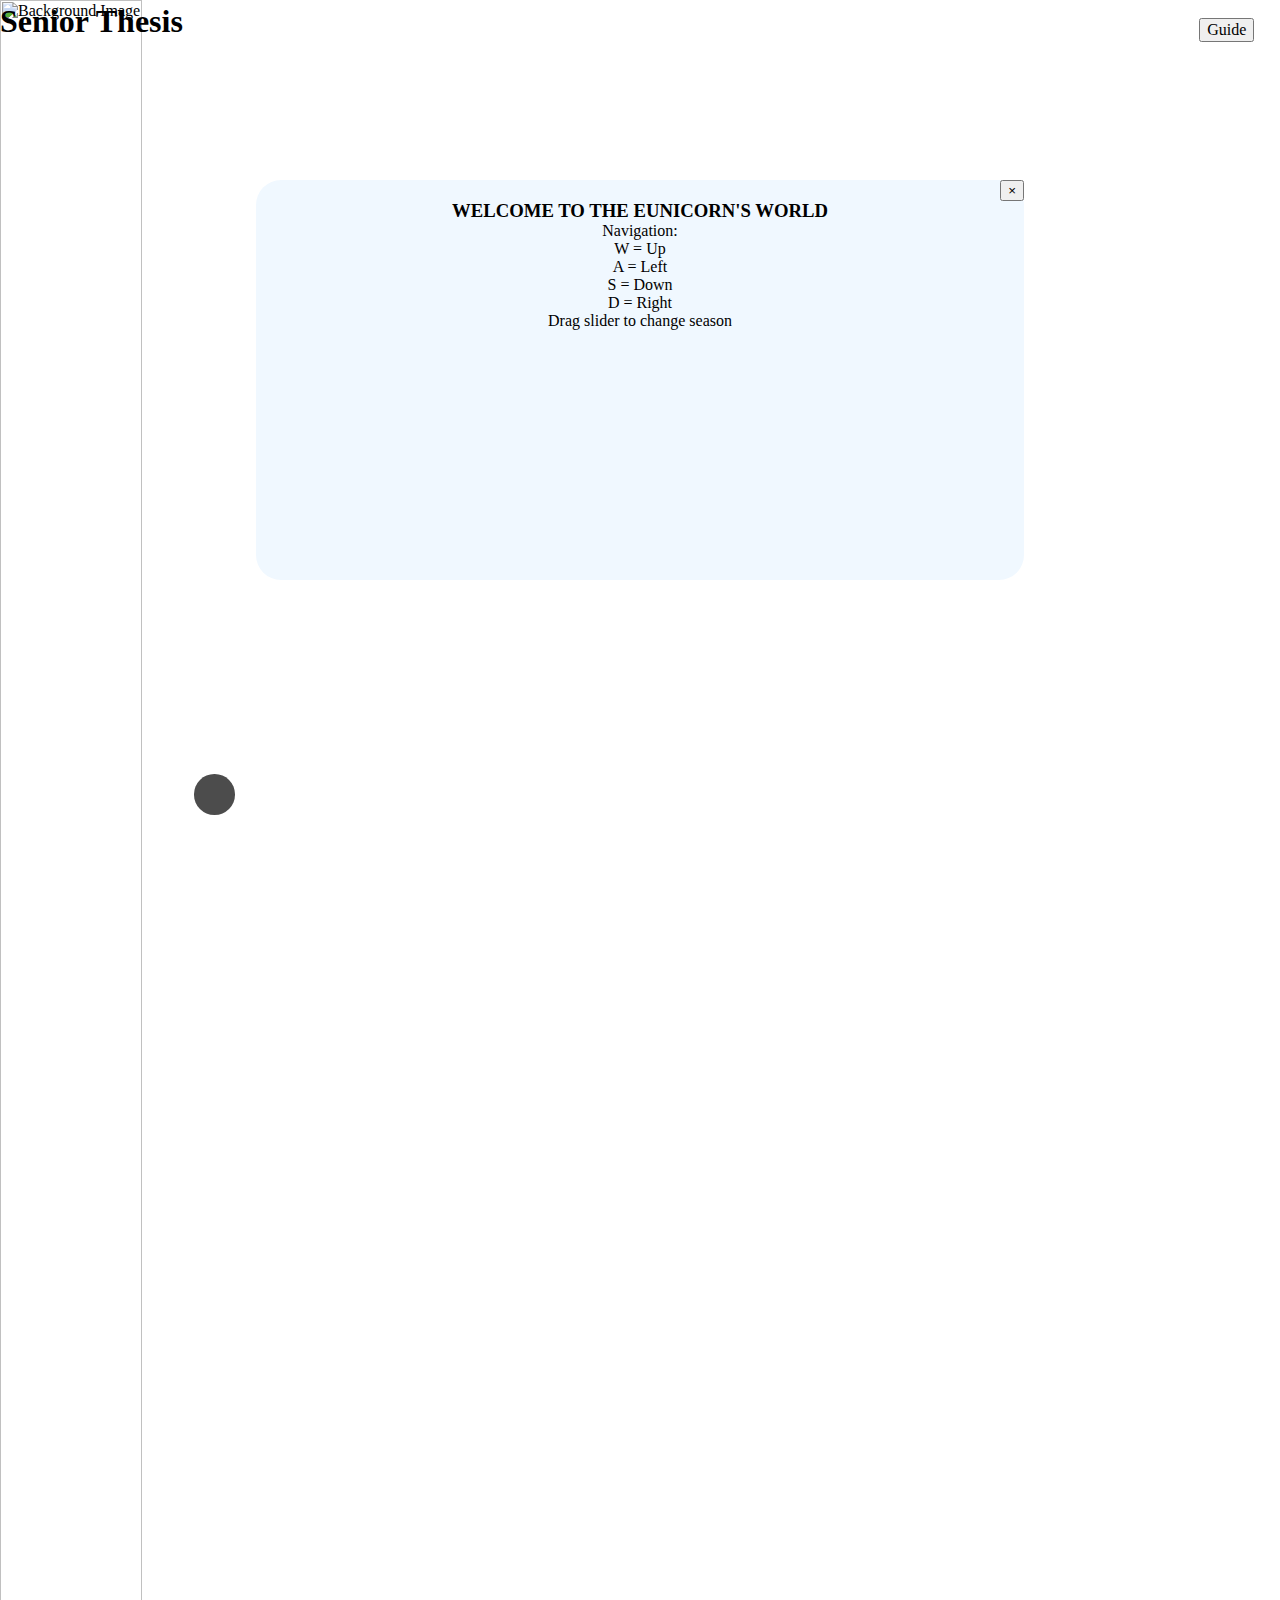
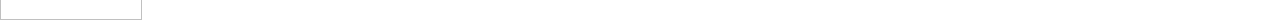
==== index.html @ c55995c2 "first commit" ====
<head>
    <link rel="stylesheet" type="text/css" href="style.css" />
    <script src="index.js"></script>
</head>

<body>
    <section id="BG">
        <div id="leaves_container"></div>
        <canvas id="leaves_canvas"></canvas>
        <canvas id="snow_canvas"></canvas>
        <img id="BG_img" src="images/Senior_Thesis_Map_Spring.png" alt="Background Image" />
    </section>
    <section id="fixed_stuff">
        <input id="slider" type="range" min="1" max="100" value="1">
        <input id="open_instructions" type="button" value="Guide" onclick="document.getElementById('instructions').style.display = 'block';">
        <div id="title">
            <h1>Senior Thesis</h1>
        </div>
        <div id="instructions">
            <button class="close-button" aria-label="Dismiss alert" type="button" onclick="this.parentNode.style.display = 'none';">
                <span aria-hidden="true">&times;</span>
            </button>
            <div> <!-- div to separate text from close-button -->
                <h3>WELCOME TO THE EUNICORN'S WORLD</h3>
                <p>Navigation:
                <br>W = Up
                <br>A = Left
                <br>S = Down
                <br>D = Right
                <br>Drag slider to change season</p>
            </div>
        </div>
    </section>
</body>
---- style.css ----
body {
    height: 100vh;
    width: 100vw;
    margin: 0;
    border: 0;
    padding: 0;
}

section {
    margin: 0;
    border: 0;
    padding: 0;
}

#BG {
    display: inline-block; /* necessary to make body the same dimensions as #BG_img. Use Inspect to check their dimensions. */
    height: 180vh;
    position: absolute; /* pushes BG_img into the background */
    /* background-image: url("images/Senior_Thesis_Map_Spring.png");
    background-position: top left;
    background-origin: border-box;
    background-attachment: scroll;
    background-size: 75%; */
}

#BG_img {
    height: 100%; /* % of its container, #BG */
}

#leaves_container, #leaves_canvas, #snow_canvas {
    display: none;
    position: absolute;
    height: 100%;
    width: 100%;
}

/* section #fixed_stuff {
    display: flex;
} */

#title {
    position: absolute; /* lets this div overlap with sections */
    line-height: 0em; /* line-height = leading */
}

#open_instructions {
    position: fixed;
    right: 2%; /* % of its container, #fixed_stuff */
    top: 2%;
    font-family: 'Times New Roman', Times, serif;
    font-size: 1em;
}

#instructions {
    position: fixed;
    display: block;
    /* aspect-ratio: 1/1; square */
    padding: 20px;
    border-radius: 25px;
    background-color:aliceblue;
    /* background-position: left top; */
    /* background-size: cover; */
    height: 40%; /* must be a set height to control the inner div's overflow */
    min-width: 40%;
    top: 20%;
    left: 20%;
    right: 20%;
    /* BORDERS https://www.w3schools.com/cssref/tryit.php?filename=trycss3_border-image-repeat */
}

#instructions div {
    height: 100%;
    overflow: auto; /* makes overflow generate a scroll bar */
}

.close-button {
    position: absolute; /*takes the button out of #instructions's padding*/
    float: right;
    top: 0;
    right: 0;
}

#instructions h3, #instructions p {
    text-align: center;
    margin: 0;
}

#slider {
    appearance: none; /* remove default appearance */
    position: fixed;
    bottom: 10%;
    left: 15%;
    width: 70%;
    height: 3%;
    border-radius: 5px;
    opacity: 0.7;
    outline: none;
    background-color: white;
}

#slider::-webkit-slider-thumb {
    appearance: none; /* default appearance overrides my settings for some reason */
    background-color: black;
    aspect-ratio: 1/1;
    height: 150%;
    border-radius: 50%;
    cursor: pointer;
}

/* slider knob for Firefox */
#slider::-moz-range-thumb {
    appearance: none; /* default appearance overrides my settings for some reason */
    background-color: black;
    aspect-ratio: 1/1; /* doesn't work in Firefox?? */
    height: 150%;
    border-radius: 50%;
    cursor: pointer;
}
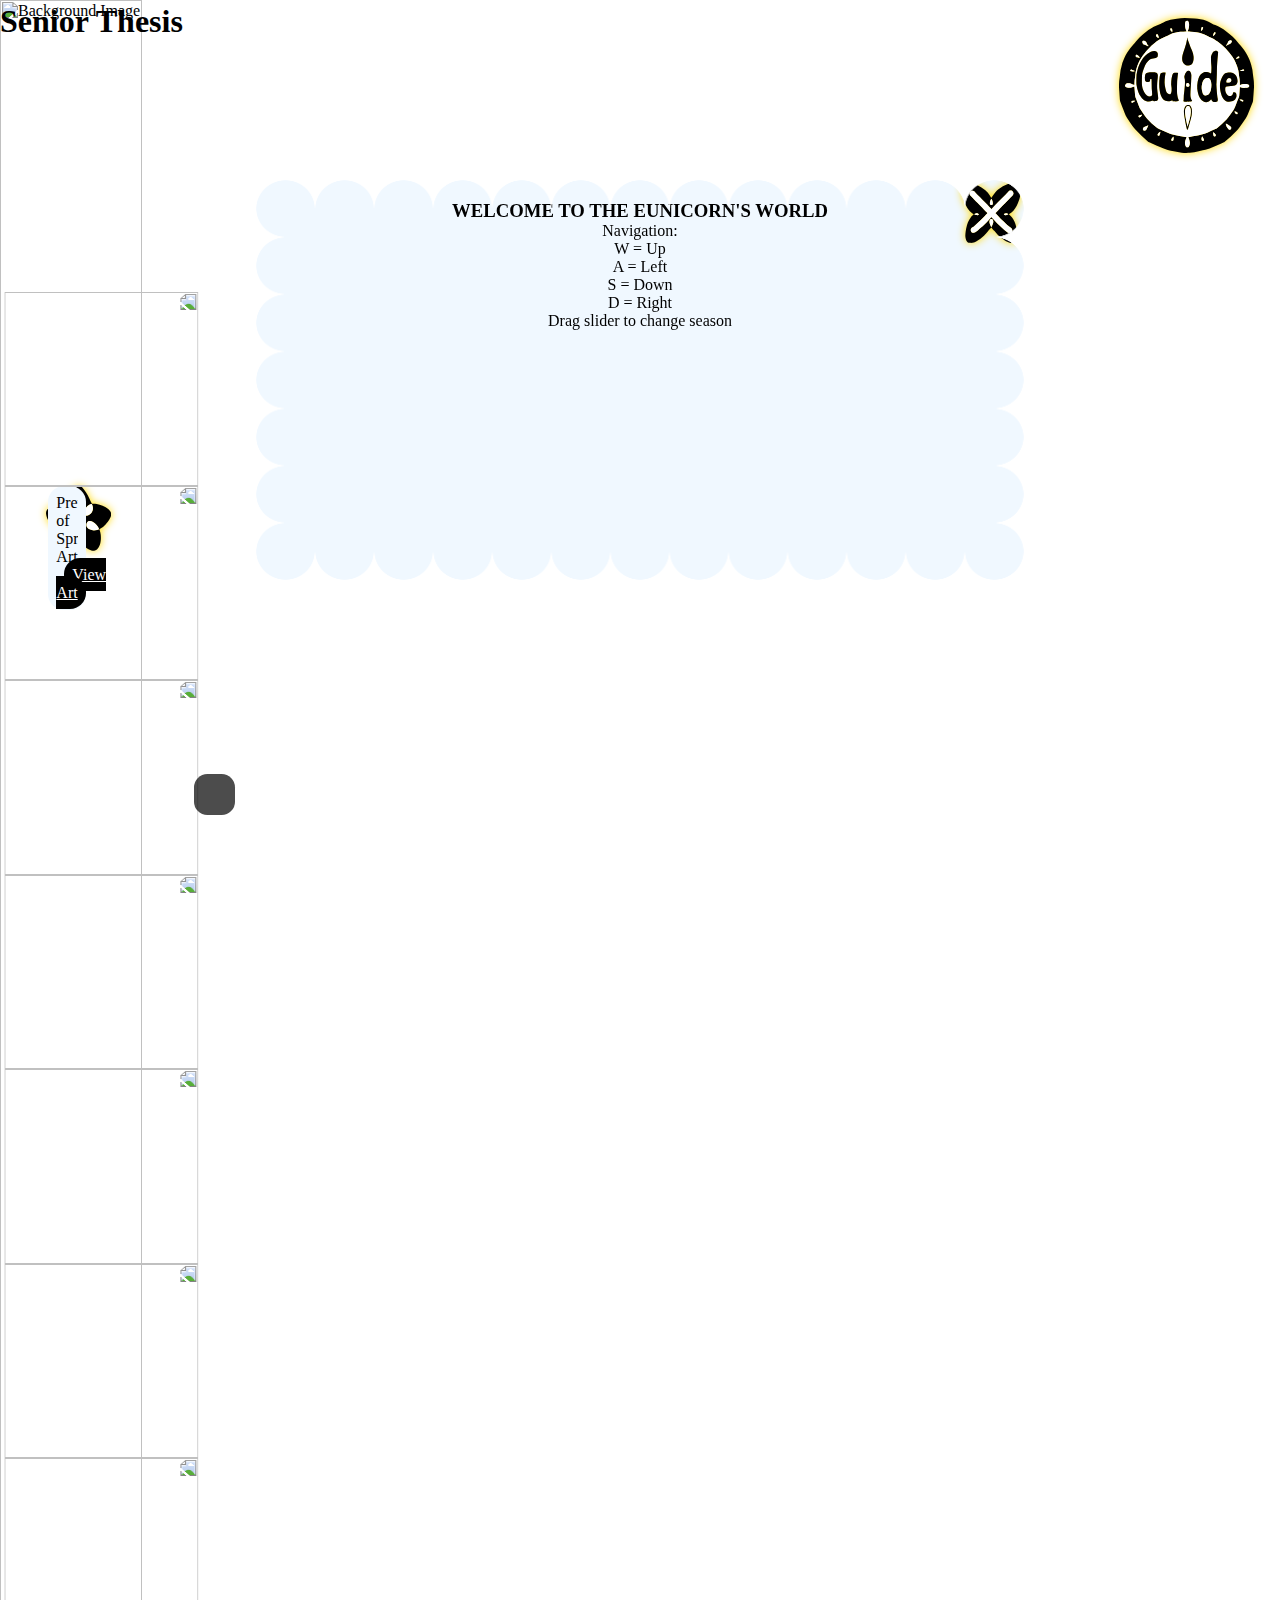
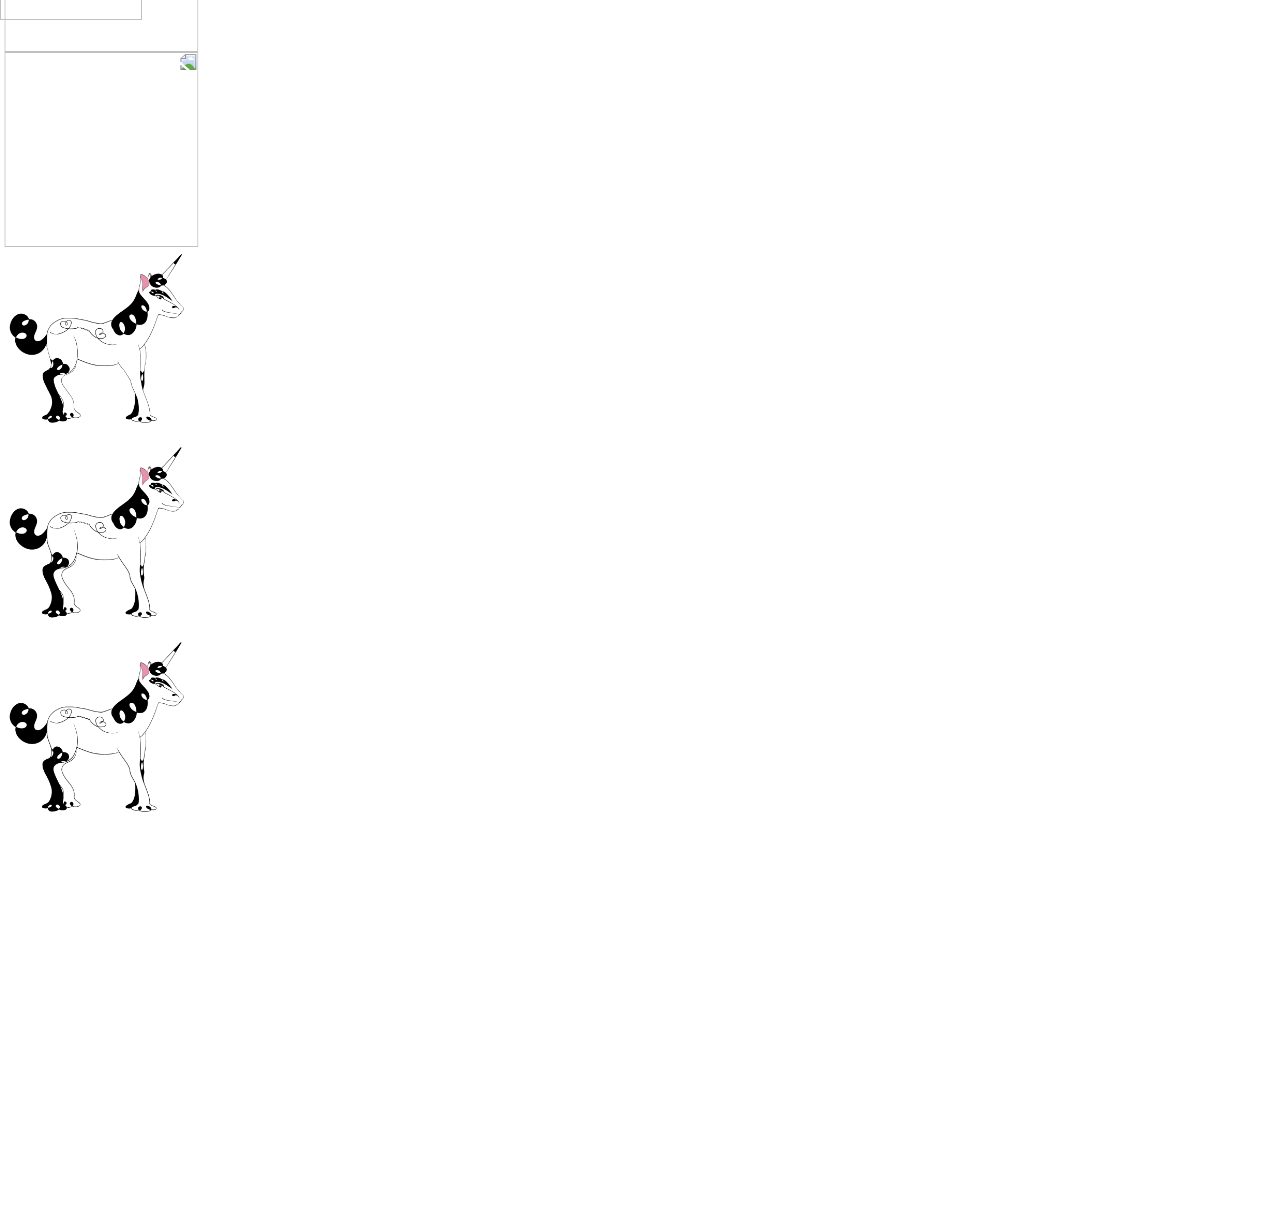
==== commit 878b22bf: "Aligned boxes and copied most of the old code over" ====
--- a/index.html
+++ b/index.html
@@ -5,20 +5,175 @@
 
 <body>
     <section id="BG">
-        <div id="leaves_container"></div>
-        <canvas id="leaves_canvas"></canvas>
+        <!-- <div id="leaves_container"></div> -->
+        <!-- <canvas id="leaves_canvas"></canvas> -->
         <canvas id="snow_canvas"></canvas>
         <img id="BG_img" src="images/Senior_Thesis_Map_Spring.png" alt="Background Image" />
+        <svg class="dot" id="art1" data-name="Layer 2" xmlns="http://www.w3.org/2000/svg" viewBox="0 0 1106.23 1100.17">
+            <defs>
+                <style>
+                .cls-1 {
+                    fill: #000;
+                }
+            
+                .cls-1, .cls-2 {
+                    stroke-width: 0px;
+                }
+            
+                .cls-2 {
+                    fill: #fff;
+                }
+                </style>
+            </defs>
+            <g id="Layer_1-2" data-name="Layer 1">
+                <g>
+                <path class="cls-1" d="M1105.87,471.43c-1-12.25-3.87-23.94-9.49-34.91-8.58-16.75-20.99-30.37-35.02-42.62-29.87-26.08-63.9-45.21-100.59-59.79-32.28-12.83-65.62-21.98-99.8-28.09-19.99-3.58-40.09-6.15-60.47-5.56-5.08.14-10.15.24-15.23.44-1.93.08-3.85.42-5.84.64-.81-1.59-1.49-2.86-2.11-4.16-15.71-32.7-31.41-65.41-47.12-98.12-14.64-30.45-30.69-60.12-49.66-88.12-23.02-33.95-48.04-66.38-74.34-97.84-.91-1.1-1.67-2.35-2.35-3.61-2.69-5-7.08-7.97-12.42-8.78-8.6-1.31-17.21-1.33-25.84.8-15.88,3.91-30.28,11.08-44.1,19.52-25.27,15.45-47.19,35.04-67.61,56.27-28.01,29.11-52.79,60.81-74.02,95.23-21.85,35.42-39.24,72.8-50.15,113.05-1.61,5.93-3.03,11.91-4.56,17.98-1.39,0-2.46.07-3.51-.01-8.11-.6-16.21-1.49-24.34-1.78-5.77-.21-11.57.32-17.36.61-8.49.42-17.02.58-25.47,1.46-26.89,2.81-53.34,8.07-79.45,15.1-29.61,7.97-59.1,16.26-87,29.36-23.89,11.22-45.69,25.24-63.48,45.05C6.33,413.82-1.73,437.49.31,464.57c1.21,16.13,4.32,31.95,8.59,47.56,12.33,45.13,33.98,85.07,66.35,119.01,21.95,23,47.07,42.03,74.41,58.11,12.65,7.44,25.7,14.2,39.15,21.59-.18.83-.3,1.71-.56,2.55-12,39.34-16.46,79.75-16.9,120.7-.04,4.53.27,9.06.44,13.59.31,8.7.23,17.42,1.03,26.07,1.76,18.92,3.73,37.82,6.02,56.68,2.8,23.03,6.64,45.9,12.28,68.42,5.55,22.15,13.23,43.43,27.36,61.76,12.62,16.35,28.85,26.97,49.73,29.11,15.12,1.55,29.57-1.87,43.58-7.37,16.81-6.6,32.39-15.54,47.34-25.56,41.65-27.89,78.94-60.98,113.62-97.01,20.76-21.57,40.09-44.45,57.62-68.8.89-1.24,1.99-2.34,3.04-3.56.53.6.83.84,1,1.15.7,1.26,1.37,2.55,2.04,3.84,20.64,39.38,47.08,74.47,78.89,105.44,29.16,28.4,61.64,52.36,97.75,71.28,18.18,9.52,36.73,18.24,56.46,24.1,15.66,4.65,31.46,8.17,48.09,6.53,18.17-1.79,34.01-8.47,47.52-20.65,16.87-15.19,28.99-33.85,38.49-54.22,18.14-38.87,25.72-80.25,28.18-122.73.59-10.11.12-20.29.23-30.43.18-15.79-1.25-31.46-3.14-47.12-3.22-26.57-9.1-52.49-18.42-77.61-1.49-4.01-2.96-8.04-4.5-12.21,4.65-2.51,9.01-4.73,13.24-7.16,34.74-20,64.9-45.73,92.57-74.49,13.71-14.25,26.6-29.26,38.46-45.11,16.68-22.28,31.98-45.4,42.96-71.09,8.91-20.88,14.51-42.48,12.64-65.51ZM423.6,669.36c-7.67,13.77-18.68,24.42-31.42,33.41-22.38,15.8-47.34,24.93-74.42,28.58-11.16,1.5-22.37,2.38-33.6,1.7-14.64-.89-29.1-3.23-43.32-6.97-15.3-4.01-30.12-9.34-44.64-15.55-1.15-.49-2.25-1.1-4.21-2.07,3.7-9.38,6.97-18.43,10.81-27.22,7.07-16.17,15.61-31.5,26.47-45.5,16.55-21.34,37.51-36.62,62.57-46.48,14.6-5.75,29.62-9.82,45.27-11.01,27.07-2.07,51.95,3.43,72.77,22.15,6.13,5.51,11.32,11.78,15.12,19.08,8.74,16.85,7.74,33.49-1.4,49.88ZM471.77,438.69c-.18,13.82-2.78,27.28-8.49,40.11-10.49,23.56-31.64,32.51-54.63,28.25-21.13-3.91-38.34-14.98-52.76-30.51-17.7-19.07-27.24-42.14-31.96-67.4-3.98-21.33-4.68-42.83-2.26-64.38,1.21-10.78,2.89-21.51,4.41-32.25.23-1.57.75-3.11,1.23-5.07,23.43,2.91,45.62,7.89,66.8,16.85,18.27,7.74,34.64,18.28,48.02,33.05,8.71,9.61,15.45,20.54,20.4,32.56,6.43,15.63,9.46,31.99,9.24,48.79ZM579.75,798.77c-11.12,28.77-26.63,55.16-44.08,80.47-.4.58-.97,1.04-2.47,2.63-5.09-12.5-10.2-24.12-14.57-36.01-11.46-31.17-18.07-63.42-19.71-96.6-.66-13.37-.95-26.83-.3-40.19.75-15.45,3.84-30.58,11.05-44.53,5.26-10.19,12.35-18.84,22.25-24.79,13.43-8.06,26.15-7.68,37.38,4.24,2.84,3.01,5.32,6.42,7.54,9.91,6.39,10.09,9.98,21.32,12.72,32.83,3.22,13.46,4.61,27.19,4.43,40.97-.33,24.53-5.4,48.21-14.24,71.07ZM650.71,474.56c-5.47-15.16-4.98-30.58-1.32-46,5.35-22.6,15.78-42.82,29.8-61.15,15.48-20.25,34.03-37.12,56.75-49.08,13.1-6.89,26.99-11.28,42.19-13.49,7.68,17.38,13.87,34.77,16.49,53.22,1.16,8.22,2.28,16.58,2.07,24.85-.72,28.2-9.73,53.6-27.38,75.77-13.47,16.91-29.98,29.91-49.93,38.35-9.07,3.83-18.51,6.13-28.47,6.07-18.58-.11-33.7-10.56-40.2-28.54ZM898.63,734.85c-20.39,9.37-41.57,15.96-64.02,18.02-33.03,3.02-64.59-2.52-94.58-16.61-13.4-6.29-25.52-14.58-35.26-25.92-10.82-12.59-17.23-27.02-18.4-43.78-1.27-18.04,2.89-34.63,13.29-49.3,11.61-16.37,27.94-23.65,47.92-22.51,15.56.89,29.62,6.74,43.1,13.98,27.83,14.93,51.49,34.93,71.82,59.08,15.79,18.76,28.05,39.59,38.3,61.72.44.96.67,2.02,1.06,3.24-1.15.75-2.12,1.57-3.23,2.08Z"/>
+                <path class="cls-2" d="M191.99,708.46c3.7-9.38,6.97-18.43,10.81-27.22,7.06-16.17,15.61-31.49,26.47-45.5,16.55-21.34,37.51-36.62,62.57-46.48,14.6-5.75,29.62-9.82,45.26-11.01,27.07-2.07,51.95,3.43,72.77,22.15,6.13,5.51,11.33,11.78,15.12,19.09,8.74,16.84,7.75,33.48-1.39,49.88-7.68,13.77-18.69,24.42-31.42,33.41-22.39,15.8-47.35,24.93-74.42,28.58-11.16,1.5-22.37,2.39-33.6,1.7-14.64-.89-29.1-3.23-43.33-6.97-15.29-4.02-30.12-9.34-44.64-15.55-1.15-.49-2.25-1.1-4.21-2.07Z"/>
+                <path class="cls-2" d="M901.86,732.77c-1.15.75-2.12,1.57-3.23,2.08-20.39,9.37-41.57,15.96-64.02,18.01-33.03,3.02-64.59-2.52-94.58-16.6-13.4-6.3-25.52-14.58-35.26-25.92-10.82-12.59-17.24-27.03-18.41-43.79-1.26-18.04,2.9-34.62,13.3-49.3,11.6-16.37,27.94-23.65,47.92-22.5,15.55.89,29.61,6.73,43.1,13.97,27.83,14.93,51.49,34.93,71.82,59.08,15.79,18.75,28.05,39.59,38.3,61.72.44.96.67,2.01,1.06,3.23Z"/>
+                <path class="cls-2" d="M327.31,307.43c23.43,2.91,45.62,7.89,66.8,16.86,18.27,7.73,34.64,18.27,48.02,33.05,8.71,9.61,15.45,20.54,20.4,32.56,6.43,15.63,9.46,31.99,9.25,48.78-.18,13.82-2.78,27.28-8.49,40.11-10.49,23.56-31.63,32.51-54.63,28.26-21.13-3.91-38.34-14.98-52.76-30.51-17.7-19.07-27.25-42.14-31.96-67.4-3.98-21.33-4.68-42.83-2.26-64.39,1.21-10.78,2.89-21.5,4.41-32.24.22-1.58.74-3.11,1.23-5.08Z"/>
+                <path class="cls-2" d="M778.13,304.84c7.67,17.38,13.87,34.77,16.48,53.22,1.17,8.23,2.29,16.59,2.07,24.85-.72,28.2-9.73,53.6-27.38,75.77-13.47,16.91-29.98,29.91-49.93,38.35-9.07,3.84-18.51,6.14-28.47,6.08-18.57-.11-33.7-10.57-40.19-28.55-5.47-15.16-4.98-30.57-1.33-46,5.35-22.6,15.79-42.82,29.8-61.15,15.48-20.25,34.03-37.12,56.75-49.08,13.1-6.89,27-11.28,42.19-13.49Z"/>
+                <path class="cls-2" d="M533.2,881.87c-5.08-12.5-10.2-24.12-14.57-36.01-11.46-31.18-18.07-63.43-19.71-96.6-.66-13.38-.95-26.83-.3-40.2.75-15.45,3.84-30.57,11.05-44.53,5.26-10.18,12.35-18.83,22.26-24.78,13.43-8.06,26.14-7.69,37.38,4.24,2.83,3.01,5.32,6.42,7.54,9.92,6.39,10.08,9.98,21.32,12.72,32.82,3.21,13.46,4.61,27.19,4.42,40.98-.33,24.53-5.4,48.21-14.23,71.06-11.12,28.77-26.63,55.16-44.09,80.47-.4.58-.97,1.04-2.47,2.63Z"/>
+                </g>
+            </g>
+        </svg>
+        <div class="preview" id="art1Preview">
+            <div>
+                Preview of Spring Art1
+            </div>
+            <a href="art_pages/spring_art1.html" id="art1Link" class="artlink">View Art</a>
+        </div>
+        <div id="unicorn">
+            <!-- ordered list, array. 0-15 are running, 16-17 are standing, etc. -->
+            <!-- moving -->
+            <img src="https://jumpingfishes.com/dancingpurpleunicorns/charging01.png" />
+            <img src="https://jumpingfishes.com/dancingpurpleunicorns/charging02.png" />
+            <img src="https://jumpingfishes.com/dancingpurpleunicorns/charging03.png" />
+            <img src="https://jumpingfishes.com/dancingpurpleunicorns/charging04.png" />
+            <img src="https://jumpingfishes.com/dancingpurpleunicorns/charging05.png" />
+            <img src="https://jumpingfishes.com/dancingpurpleunicorns/charging06.png" />
+            <img src="https://jumpingfishes.com/dancingpurpleunicorns/charging07.png" />
+            <img src="https://jumpingfishes.com/dancingpurpleunicorns/charging08.png" />
+            <img src="https://jumpingfishes.com/dancingpurpleunicorns/charging09.png" />
+            <img src="https://jumpingfishes.com/dancingpurpleunicorns/charging10.png" />
+            <img src="https://jumpingfishes.com/dancingpurpleunicorns/charging11.png" />
+            <img src="https://jumpingfishes.com/dancingpurpleunicorns/charging12.png" />
+            <img src="https://jumpingfishes.com/dancingpurpleunicorns/charging13.png" />
+            <img src="https://jumpingfishes.com/dancingpurpleunicorns/charging14.png" />
+            <img src="https://jumpingfishes.com/dancingpurpleunicorns/charging15.png" />
+            <!-- standing -->
+            <img src="images/unicorn/Unicorn_Standing-1.png" />
+            <img src="images/unicorn/Unicorn_Standing-2.png" />
+            <img src="images/unicorn/Unicorn_Standing-3.png" />
+            <img src="images/unicorn/Unicorn_Standing-4.png" />
+            <img src="images/unicorn/Unicorn_Standing-4.png" />
+            <img src="images/unicorn/Unicorn_Standing-4.png" />
+            <img src="images/unicorn/Unicorn_Standing-3.png" />
+            <img src="images/unicorn/Unicorn_Standing-2.png" />
+            <img src="images/unicorn/Unicorn_Standing-1.png" />
+            <img src="images/unicorn/Unicorn_Standing-1.png" />
+            <!-- swimming -->
+            <!-- <img src="images/unicorn/Unicorn_Swimming-1.png" />
+            <img src="images/unicorn/Unicorn_Swimming-2.png" />
+            <img src="images/unicorn/Unicorn_Swimming-3.png" />
+            <img src="images/unicorn/Unicorn_Swimming-4.png" />
+            <img src="images/unicorn/Unicorn_Swimming-5.png" />
+            <img src="images/unicorn/Unicorn_Swimming-6.png" />
+            <img src="images/unicorn/Unicorn_Swimming-7.png" />
+            <img src="images/unicorn/Unicorn_Swimming-8.png" />
+            <img src="images/unicorn/Unicorn_Swimming-9.png" /> -->
+        </div>
     </section>
     <section id="fixed_stuff">
         <input id="slider" type="range" min="1" max="100" value="1">
-        <input id="open_instructions" type="button" value="Guide" onclick="document.getElementById('instructions').style.display = 'block';">
+        <button id="open_instructions" aria-label="Guide Button" type="button" onclick="document.getElementById('instructions').style.display = 'block';">
+            <svg id="Guide_Button" data-name="Layer 2" xmlns="http://www.w3.org/2000/svg" viewBox="0 0 908.38 908.26">
+                <defs>
+                  <style>
+                    .cls-1 {
+                      fill: #000;
+                    }
+              
+                    .cls-1, .cls-2 {
+                      stroke-width: 0px;
+                    }
+              
+                    .cls-2 {
+                      fill: #fff;
+                    }
+                  </style>
+                </defs>
+                <g id="Layer_1-2" data-name="Layer 1">
+                  <g>
+                    <path class="cls-1" d="M907.87,440.56c.24-10.96-1.37-21.71-2.85-32.5-1.76-12.76-3.47-25.53-5.06-38.31-.83-6.66-1-13.41-2.15-20.01-1.2-6.94-3.21-13.74-4.86-20.61-.76-3.17-1.49-6.35-2.26-9.52-6.06-24.89-16.64-47.98-28.25-70.62-12-23.39-27.95-44.12-44.72-64.23-3.95-4.74-8.47-9.03-12.18-13.94-12.08-16.01-25.88-30.45-40.42-44.14-14.4-13.56-29.2-26.66-45.35-38.24-22.64-16.25-45.91-31.18-72.21-40.96-8.12-3.03-16.05-6.78-23.65-10.97-23.84-13.14-48.52-23.79-75.7-27.76-12.93-1.89-25.78-4.72-38.78-5.66-22.61-1.65-45.31-2.16-66.73-3.09-18.69,1.46-36.11,2.36-53.41,4.33-14.22,1.62-28.43,3.91-42.41,6.98-22.33,4.9-42.89,14.5-62.7,25.77-3.3,1.88-6.76,3.49-10.24,5-13.31,5.78-27.14,10.56-39.9,17.37-25.19,13.46-48.52,29.84-70.12,48.61-17.7,15.38-34.79,31.38-49.99,49.29-5.28,6.22-10.32,12.66-15.78,18.72-15.84,17.58-30,36.4-42.77,56.32-7.97,12.44-13.88,25.9-20.27,39.14-9.6,19.9-16.1,40.81-20.49,62.41-.55,2.67-.65,5.52-1.69,7.98-2.31,5.48-2.71,11.21-3.35,16.99-1.52,13.89-3.3,27.75-5.04,41.61-1.15,9.17-2.93,18.31-3.52,27.52-.82,12.67-1.15,25.41-.97,38.1.14,9.96,1.42,19.9,2.1,29.85,1.19,17.58,2.21,35.16,3.52,52.72.35,4.66.91,9.48,2.43,13.85,3.71,10.61,8.03,21.01,12.14,31.48,5.71,14.52,11.91,28.86,17.04,43.58,4.39,12.62,10.06,24.61,17.19,35.72,11.57,18.02,23.89,35.57,36.28,53.04,5.98,8.42,12.43,16.6,19.39,24.22,25.5,27.94,52.8,54.03,82.16,77.92,4.48,3.64,8.59,7.85,14.78,8.66,1.2.16,2.31,1.01,3.45,1.57,29.49,14.47,59.59,27.58,90.07,39.77,8.91,3.57,18.07,6.91,27.42,8.83,13.51,2.77,26.93,5.81,40.38,8.83,17.5,3.92,35.27,6.69,52.98,9.63,18.2,3.03,36.55,2.96,54.87,1.34,20.28-1.79,40.12-6.37,60.07-10.22,9.25-1.79,18.34-4.38,27.54-6.42,5.83-1.3,11.86-1.84,17.59-3.46,19.23-5.42,37.86-12.48,56.03-20.84,15.65-7.2,31.55-13.88,47.35-20.76,6.96-3.03,13.97-5.95,20.92-9.03,1.29-.57,2.4-1.61,3.53-2.51,28.62-22.76,55.34-47.61,80.59-74.03,7.51-7.87,14.8-16.07,21.19-24.85,14.43-19.8,28.54-39.86,42.12-60.25,5.5-8.25,9.81-17.41,13.75-26.55,5.81-13.47,10.79-27.31,16.16-40.98,4.52-11.48,9.13-22.92,13.63-34.41,2.3-5.89,4.95-11.67,5.36-18.18.77-12.14,1.76-24.26,2.66-36.39.57-7.79,1.16-15.57,1.69-23.36.69-10.13,1.61-20.25,1.91-30.39.23-7.98-.65-15.98-.47-23.96ZM817.17,352.11c5.44-1.98,10.88-4,16.43-5.59,2.53-.73,5.43-1.01,7.47,1.67,1.65,2.16,1.76,4.02-.35,5.69-1.66,1.31-3.68,2.39-5.71,2.96-4.61,1.3-13.86.07-19.78-2.46.82-.99,1.24-2.01,1.94-2.27ZM801.3,259.07c1.39-.68,3.64-.35,5.23.24,3.81,1.41,4.52,4.78,1.7,7.73-1.21,1.26-2.83,2.37-4.47,2.93-4.61,1.6-9.32,2.92-14.01,4.24-.8.22-1.73-.07-3.72-.19,4.94-5.96,8.81-11.79,15.27-14.95ZM720.36,184.6c5.72-6.23,9.42-13.66,12.91-21.26,1.27-2.78,2.62-5.63,4.47-8.03,3.12-4.06,7.48-6.3,12.67-6.3,6.95-.01,11.04,6.8,7.82,12.87-3.05,5.75-7.31,10.16-13.33,13.02-7.84,3.72-15.45,7.9-23.18,11.86-.43.22-1,.18-2.49.41.58-1.35.7-2.1,1.13-2.57ZM640.49,97.54c1.95-1.8,3.93-2.32,6.38-.87,2.46,1.47,2.69,3.27,2.08,5.96-1.48,6.64-6.19,10.91-10.66,15.37-1.57,1.57-3.51,2.77-5.59,4.37-.8-5.77,4.5-21.79,7.79-24.83ZM555,64.98c.58-1.69,2.29-3.24,3.86-4.29,2.95-1.96,6.22-.32,6.85,3.18.15.88.26,1.84.06,2.69-1.86,8.14-6.54,14.49-12.25,20.45-.69-.84-1.1-1.11-1.11-1.39-.24-7.02.3-13.99,2.59-20.64ZM346.82,70.99c1.67-2,4.74-2.25,6.83-.57,1.23.99,2.31,2.31,3.08,3.69,2.65,4.77,3.11,13.46,1,19.85-1.43-.83-2.95-1.39-4.03-2.41-4.14-3.9-6.89-8.7-8.62-14.14-.83-2.62.23-4.62,1.74-6.42ZM255.59,109.42c2.49-.07,4.79.75,6.01,2.95,3.85,7,5.83,14.47,5.39,22.65-8.3-2.48-16.38-9.54-17.88-15.41-1.36-5.33,1.61-10.04,6.48-10.19ZM164.71,153.3c7.44-.7,13.15,2.45,17.37,8.13,2.56,3.45,4.49,7.42,6.29,11.35,2.41,5.26,4.19,10.83,9.24,14.38.33.23.31.95.57,1.82-1.18.12-2.34.61-3.14.26-8.63-3.72-18.1-5.36-26.15-10.5-1.53-.98-3.14-1.85-4.58-2.93-4.65-3.48-6.96-8.18-7.15-13.99-.18-5.2,2.42-8.03,7.55-8.52ZM113.43,249.92c2.13-2.4,6.08-3.12,9.51-1.44,1.76.86,3.44,2.03,4.9,3.34,4.98,4.47,9.24,9.55,12.32,16.03-8.17-1.46-16.57-1.73-23.91-5.98-4.55-2.64-5.8-8.57-2.82-11.95ZM79.23,347.89c2.1-.75,4.88-1.12,6.86-.36,5.9,2.23,11.57,5.09,17.29,7.78.54.25.81,1.06,1.83,2.47-7.68,1.35-14.5,1.88-21.32,1.12-2.14-.24-4.38-1.68-6.09-3.14-3.25-2.8-2.62-6.44,1.43-7.87ZM93.33,569.29c-1.42.88-3.81.3-5.74.19-4.35-.26-6.42-7.31-2.48-10.1,2.09-1.48,4.85-2.66,7.35-2.75,5.19-.21,10.41.4,15.62.67.19.48.38.95.56,1.43-5.08,3.56-10.04,7.32-15.31,10.56ZM153.92,654.39c-2.56,3.28-5.03,6.65-7.87,9.67-1.66,1.78-3.77,3.43-6,4.33-3.3,1.33-6.79-.75-8.22-4.25-1.67-4.04-1.04-5.85,2.77-8.03,5.37-3.06,12.98-4.82,20.63-4.52-.59,1.28-.81,2.15-1.31,2.8ZM186.21,746.96c-1.53,3-3.77,5.76-6.14,8.18-3.51,3.57-8.11,3.94-12.64,2.5-6.78-2.16-8.99-12.2-3.96-18.25,1.81-2.16,4.14-4.22,6.66-5.4,8-3.75,16.2-7.08,24.34-10.52.59-.25,1.37-.03,2.88-.03-3.87,8.26-7.29,16-11.14,23.52ZM276.76,775.88c-1.17,4.49-2.62,9.01-4.73,13.13-2.09,4.07-5.79,4.47-9.68,2.12-2.18-1.31-2.85-3.2-2.51-5.49.23-1.59.64-3.22,1.32-4.66,3.39-7.08,9.3-11.51,16.13-15.77,1.31,4.14.29,7.5-.53,10.67ZM366.17,820.42c-.78,2.7-2.15,5.11-4.91,6.15-5.79,2.2-9.77-.65-9.29-6.87.21-2.61.87-5.54,2.31-7.64,2.84-4.15,6.34-7.86,9.66-11.67.49-.56,1.47-.7,2.71-1.24.94,7.45,1.51,14.38-.48,21.27ZM567.49,826.91c-3.23,1.22-6.74.59-8.91-2.11-1.31-1.63-2.39-3.68-2.87-5.71-1.84-7.75.28-14.89,3.51-21.78.53-.06,1.05-.12,1.58-.19,3.28,5.99,6.64,11.94,9.75,18.01.7,1.36.69,3.17.72,4.78.1,4.24-.86,5.9-3.78,7ZM647.6,796.28c-5.26,2.21-10.37.05-12-5.63-1.19-4.12-1.67-8.47-2.15-12.76-.32-2.76-.06-5.58-.06-8.38.44-.2.89-.41,1.33-.61,4.23,3.89,8.49,7.74,12.66,11.7,1.03.98,1.83,2.25,2.55,3.49,2.91,5.06,1.85,10.43-2.33,12.19ZM747.68,751.83c-1.18.84-3.68.84-5.07.19-2.55-1.21-5.06-2.89-7.03-4.92-9.07-9.34-14.3-20.75-17.16-33.32-.16-.68-.02-1.43-.02-2.89,1.48.14,2.66-.07,3.49.38,10.02,5.39,20.42,10.22,28.48,18.6,1.12,1.16,2.12,2.48,2.95,3.86,4.94,8.22,1.29,13.15-5.64,18.1ZM796.26,646.09c-2.26,1.86-4.88,1.87-7.1.57-2.58-1.51-5.29-3.34-6.97-5.71-2.24-3.15-3.54-6.95-5.62-11.25,2.75,0,4.63-.43,6.19.09,3.76,1.25,7.52,2.67,10.97,4.57,1.73.95,3.42,2.89,4.02,4.74.75,2.29.88,5.05-1.49,6.99ZM835.65,559.78c-1.14,2.01-3.04,2.41-5.15,2.22-.18-.01-.37,0-.54-.04-7.44-1.88-13-6.5-18.2-11.64.22-.58.45-1.15.68-1.73,5.37.45,10.79.59,16.07,1.5,2.29.39,4.55,2.09,6.38,3.71,1.71,1.51,1.99,3.82.76,5.98ZM866.76,467.95c-4.91,1.13-10.01,1.48-15.04,2.04-13.01,1.42-25.62-.45-38.47-5.42-.7,8.16-1.42,15.68-1.98,23.21-.89,11.95-1.6,23.91-2.56,35.85-.22,2.66-.83,5.4-1.81,7.89-6.78,17.4-13.96,34.66-20.5,52.16-3.82,10.22-7.59,20.4-13.24,29.78-3.18,5.28-6.36,10.58-9.85,15.66-12.62,18.41-24.87,37.14-40.32,53.41-20.03,21.09-41.14,41.02-63.87,59.21-.99.78-2,1.61-3.14,2.12-20.86,9.27-41.61,18.84-62.69,27.61-12.19,5.08-24.74,9.47-37.45,13.05-12.18,3.43-24.73,5.64-37.2,7.97-14.62,2.73-29.31,5.03-43.98,7.45-2.49.42-5.03.52-8.09.81.51,1.63.86,3.11,1.42,4.5,4.24,10.64,8.21,21.42,8.74,32.94.45,9.66-.86,19.22-7.03,27.28-5.43,7.08-15.18,6.21-19.8-1.43-7.25-12-7.83-24.68-3.89-37.72,2.09-6.93,4.86-13.67,7.3-20.5.53-1.49.99-3.01,1.56-4.78-6.35-.65-12.3-.98-18.15-1.91-12.71-2.03-25.39-4.27-38.05-6.6-5.16-.95-10.22-2.44-15.36-3.54-4.78-1.03-9.68-1.61-14.4-2.86-9.8-2.6-19.87-4.64-29.19-8.47-23.47-9.65-46.44-20.54-69.93-30.14-8.84-3.62-15.78-9.33-22.89-15.17-18.12-14.91-34.98-31.19-51.05-48.24-8.31-8.83-15.88-18.44-23.11-28.19-8.74-11.81-17.04-23.98-25.03-36.31-5.71-8.82-10.47-18.19-14.01-28.2-3.93-11.11-8.62-21.94-12.97-32.9-2.88-7.24-5.55-14.58-8.67-21.72-2.52-5.77-3.6-11.75-4.03-17.95-1.05-15.39-2.16-30.79-3.33-46.17-.28-3.79-.86-7.56-1.36-11.8-7.22,2.34-13.88,4.7-20.65,6.64-9.28,2.64-18.75,2.06-28.01.17-3.71-.76-7.33-3.13-10.42-5.51-4.76-3.67-5-9.34-.91-13.87,4.51-4.99,9.87-8.46,16.96-8.52,7.28-.06,14.44.17,21.32,3.11,6.97,2.97,14.12,5.51,21.93,8.53.22-3.48.73-6.67.55-9.81-.87-15.75,2.07-31.1,4.38-46.53.64-4.31,1.43-8.64,1.53-12.98.3-14.11,4-27.62,7.38-41.12,6.48-25.93,17.65-49.96,31.98-72.41,6.91-10.83,15.05-20.92,23.04-31.03,6.86-8.67,14.16-17.02,21.5-25.29,16.55-18.66,34.52-35.8,54.73-50.5,3.81-2.78,7.59-5.6,11.42-8.36,16.9-12.18,35.5-21.05,54.8-28.75,8.55-3.41,16.5-8.31,24.77-12.43,14.22-7.08,29.1-12.17,44.86-14.52,9.87-1.47,19.68-3.44,29.6-4.38,13.18-1.26,26.43-1.73,40.26-2.58-1.36-3.77-2.74-7.56-4.11-11.35-5.76-15.83-7.3-32.08-4.53-48.69,1.21-7.19,5.97-11.54,12.14-11.91,4.59-.28,7.75,1.74,9.68,5.63,1.12,2.24,1.87,4.72,2.41,7.18,3.02,13.57,1.7,27-1.77,40.27-1.33,5.07-3.29,9.98-4.96,14.96-.39,1.17-.79,2.33-1.35,3.98,6.85.4,13.27,1.08,19.69,1.1,16.42.05,32.51,2.8,48.67,5.23,20.77,3.13,39.78,10.85,58.13,20.7,6.37,3.42,12.9,6.7,19.67,9.2,20.82,7.69,39.34,19.29,57.22,32.18,19.09,13.77,36.54,29.37,52.3,46.73,16.95,18.68,33.48,37.77,47.83,58.6,7.44,10.79,13.25,22.49,18.94,34.27,8.5,17.6,13.92,36.1,18.55,55.05,3.31,13.54,3.27,27.33,5.74,40.87.94,5.17,1.9,10.37,2.44,15.59.84,8.29,1.47,16.61,1.93,24.93.28,4.87.05,9.76.05,15.41,2.65-.93,4.48-1.47,6.24-2.21,6.6-2.77,13.46-4.19,20.63-4.14,6.15.04,12.33-.32,18.45.1,3.35.24,6.72,1.44,9.89,2.71,4.71,1.89,7.83,5.36,7.8,10.72-.04,4.59-3.7,8.82-9.28,10.11Z"/>
+                    <path class="cls-2" d="M868.24,447.12c-3.17-1.27-6.54-2.47-9.89-2.71-6.12-.42-12.3-.06-18.45-.1-7.17-.05-14.03,1.37-20.63,4.14-1.76.74-3.59,1.28-6.24,2.21,0-5.65.23-10.54-.05-15.41-.46-8.32-1.09-16.64-1.93-24.93-.54-5.22-1.5-10.42-2.44-15.59-2.47-13.54-2.43-27.33-5.74-40.87-4.63-18.95-10.05-37.45-18.55-55.05-5.69-11.78-11.5-23.48-18.94-34.27-14.35-20.83-30.88-39.92-47.83-58.6-15.76-17.36-33.21-32.96-52.3-46.73-17.88-12.89-36.4-24.49-57.22-32.18-6.77-2.5-13.3-5.78-19.67-9.2-18.35-9.85-37.36-17.57-58.13-20.7-16.16-2.43-32.25-5.18-48.67-5.23-6.42-.02-12.84-.7-19.69-1.1.56-1.65.96-2.81,1.35-3.98,1.67-4.98,3.63-9.89,4.96-14.96,3.47-13.27,4.79-26.7,1.77-40.27-.54-2.46-1.29-4.94-2.41-7.18-1.93-3.89-5.09-5.91-9.68-5.63-6.17.37-10.93,4.72-12.14,11.91-2.77,16.61-1.23,32.86,4.53,48.69,1.37,3.79,2.75,7.58,4.11,11.35-13.83.85-27.08,1.32-40.26,2.58-9.92.94-19.73,2.91-29.6,4.38-15.76,2.35-30.64,7.44-44.86,14.52-8.27,4.12-16.22,9.02-24.77,12.43-19.3,7.7-37.9,16.57-54.8,28.75-3.83,2.76-7.61,5.58-11.42,8.36-20.21,14.7-38.18,31.84-54.73,50.5-7.34,8.27-14.64,16.62-21.5,25.29-7.99,10.11-16.13,20.2-23.04,31.03-14.33,22.45-25.5,46.48-31.98,72.41-3.38,13.5-7.08,27.01-7.38,41.12-.1,4.34-.89,8.67-1.53,12.98-2.31,15.43-5.25,30.78-4.38,46.53.18,3.14-.33,6.33-.55,9.81-7.81-3.02-14.96-5.56-21.93-8.53-6.88-2.94-14.04-3.17-21.32-3.11-7.09.06-12.45,3.53-16.96,8.52-4.09,4.53-3.85,10.2.91,13.87,3.09,2.38,6.71,4.75,10.42,5.51,9.26,1.89,18.73,2.47,28.01-.17,6.77-1.94,13.43-4.3,20.65-6.64.5,4.24,1.08,8.01,1.36,11.8,1.17,15.38,2.28,30.78,3.33,46.17.43,6.2,1.51,12.18,4.03,17.95,3.12,7.14,5.79,14.48,8.67,21.72,4.35,10.96,9.04,21.79,12.97,32.9,3.54,10.01,8.3,19.38,14.01,28.2,7.99,12.33,16.29,24.5,25.03,36.31,7.23,9.75,14.8,19.36,23.11,28.19,16.07,17.05,32.93,33.33,51.05,48.24,7.11,5.84,14.05,11.55,22.89,15.17,23.49,9.6,46.46,20.49,69.93,30.14,9.32,3.83,19.39,5.87,29.19,8.47,4.72,1.25,9.62,1.83,14.4,2.86,5.14,1.1,10.2,2.59,15.36,3.54,12.66,2.33,25.34,4.57,38.05,6.6,5.85.93,11.8,1.26,18.15,1.91-.57,1.77-1.03,3.29-1.56,4.78-2.44,6.83-5.21,13.57-7.3,20.5-3.94,13.04-3.36,25.72,3.89,37.72,4.62,7.64,14.37,8.51,19.8,1.43,6.17-8.06,7.48-17.62,7.03-27.28-.53-11.52-4.5-22.3-8.74-32.94-.56-1.39-.91-2.87-1.42-4.5,3.06-.29,5.6-.39,8.09-.81,14.67-2.42,29.36-4.72,43.98-7.45,12.47-2.33,25.02-4.54,37.2-7.97,12.71-3.58,25.26-7.97,37.45-13.05,21.08-8.77,41.83-18.34,62.69-27.61,1.14-.51,2.15-1.34,3.14-2.12,22.73-18.19,43.84-38.12,63.87-59.21,15.45-16.27,27.7-35,40.32-53.41,3.49-5.08,6.67-10.38,9.85-15.66,5.65-9.38,9.42-19.56,13.24-29.78,6.54-17.5,13.72-34.76,20.5-52.16.98-2.49,1.59-5.23,1.81-7.89.96-11.94,1.67-23.9,2.56-35.85.56-7.53,1.28-15.05,1.98-23.21,12.85,4.97,25.46,6.84,38.47,5.42,5.03-.56,10.13-.91,15.04-2.04,5.58-1.29,9.24-5.52,9.28-10.11.03-5.36-3.09-8.83-7.8-10.72ZM257.82,555.14c-1.49,1.88-4.54,3.08-7.04,3.45-4.63.7-9.39.49-14.09.79-3.87.24-6.56-1.56-8.4-4.93-2.34,1.02-4.42,1.69-6.28,2.77-15.92,9.22-43.96,4.88-56.74-7.1-15.46-14.47-26.91-31.64-34.63-51.4-6.1-15.63-9.84-31.84-12.59-48.3-.89-5.32-1.05-10.81-1.16-16.22-.18-9.08.24-18.17-.11-27.24-.67-17.56,2.03-34.65,6.3-51.59,7.8-30.93,20.59-59.56,39.31-85.45,8.17-11.3,18.71-20.17,29.67-28.6,7.04-5.41,13.99-10.97,22.34-14.39,10.35-4.24,20.91-5.37,31.97-3.33,7.16,1.32,10.88,5.97,13.54,11.99,2.2,4.99,2.04,10.25,1.35,15.52-.33,2.48-.28,5.13-1.2,7.38-.9,2.21-2.41,4.65-4.36,5.87-5.36,3.35-10.92,6.26-17.55,6.82-5.91.49-11.73,1.98-17.6,2.97-7.41,1.27-13.75,4.8-19.11,9.81-13.42,12.57-24.08,26.97-29.72,44.84-2.99,9.49-6.95,18.69-10.56,27.99-3.96,10.24-5.87,21-6.37,31.81-.84,17.91-1.03,35.87-.8,53.8.26,20.5,6.48,39.57,15.91,57.62,4.35,8.33,10.61,15.3,17.82,21.08,7.76,6.24,17.22,7.38,26.87,5.39,4.73-.97,8.9-7.41,8.61-13.73-.48-10.48-1.49-20.93-2.29-31.39-.15-1.98-.48-3.95-.52-5.93-.39-19.03-.74-38.07-1.09-57.11-.04-2.14,0-4.28,0-6.78-2.07-.15-3.65-.44-5.21-.35-3.8.21-4.74,1.23-4.97,4.97-.03.54-.07,1.09,0,1.63.98,7.78-3.33,13.15-12.66,12.95-2.9-.06-5.84.03-8.67-.45-6.88-1.18-12.41-6.05-12.98-12.87-.96-11.35-1.65-22.81.94-34.1,1.99-8.67,7.27-13.69,16.17-15.44,15.23-3,30.5-3.95,45.94-2.33,2.16.22,4.39.06,6.5.51,9.78,2.07,16.54,6.23,16.96,19.79.19,6.29-.49,12.62-1.05,18.91-.95,10.63-2.52,21.21-3.11,31.85-.68,12.11-1.3,24.3-.63,36.38.75,13.32,3.03,26.56,4.56,39.85,1.03,8.97,2.1,17.95,2.81,26.96.48,5.96-2.6,10.95-6.08,15.33ZM398.96,558.82c-7.97,1.46-15.87,3.74-24.18,2.02-3.49-.72-7.17-.63-10.77-.6-1.95.02-3.1-.63-3.76-2.36-.45-1.16-.87-2.33-1.57-4.2-2.59.92-5.09,1.74-7.53,2.71-6.8,2.7-13.71,3.75-21.15,3.72-25.47-.1-38.34-16.06-47.27-36.82-4.88-11.34-7.05-23.48-8.75-35.76-1.89-13.65-4.29-27.24-3.41-41.06,1.06-16.43.09-32.99,3.02-49.28,1.02-5.7,2.36-11.34,3.66-16.98,1.52-6.59,6.43-10.44,12.33-11.8,6.24-1.44,12.9-1.2,19.39-1.47,1.44-.06,2.93.84,4.58,1.34-3.8,16.09-4.79,31.96-6.23,47.78-2.33,25.49,1.82,50.16,9.31,74.37,1.32,4.26,3.52,8.37,5.97,12.11,4.25,6.51,10.99,9.18,18.38,10.41,3.26.54,5.53-.88,7.27-3.61,3.91-6.16,5.48-13,5.77-20.14.22-5.62.06-11.25.03-16.88,0-1.08-.03-2.2-.28-3.24-3.54-14.61-3.23-29.33-2.04-44.2.99-12.5,2.63-24.84,5.89-36.94,1.55-5.75,2.96-11.57,7.43-16.1,2.95-2.98,6.17-4.14,10.26-3.71,2.3.25,4.66.17,6.98,0,5.32-.4,10.43.11,15.34,2.71-1.15,8.16-2.45,16.17-3.36,24.22-1.21,10.78-2.66,21.57-3.04,32.39-.75,21.75-1.37,43.52-1.05,65.27.29,19.8,3.13,39.35,10.45,57.98.4,1.02.87,2,1.2,3.04.97,3.11.46,4.48-2.87,5.08ZM484.03,675.77c-6.47,21.88-12.45,43.9-18.68,65.85-.59,2.09-1.44,4.1-2.14,6.16-.53,1.57-.95,3.17-3.06,3.29-2.29.13-2.67-1.7-3.06-3.17-1.92-7.17-4.05-14.3-5.47-21.57-3.65-18.67-7.24-37.35-10.32-56.12-2.05-12.49-4.06-25.12-4.46-37.73-.43-13.11,2.33-25.95,9.44-37.45,5.73-9.26,15.23-11.96,24-9.74,7.18,1.82,12.28,7.81,15.06,14.78,5.6,14,4.88,10.39,5.42,30.15-.33,13.99-2.11,29.92-6.73,45.55ZM488.98,559.73c-4.7,1.22-9.51,2.33-14.33,2.76-5.22.47-10.51.11-15.77.11v.1c-5.98,0-11.96.07-17.95-.04-1.59-.03-3.27-.4-4.76-.99-3.16-1.27-3.7-3.22-2.21-6.36.52-1.1,1.09-2.35,1.04-3.51-.89-22.18,2.42-44.01,5.03-65.93,2.77-23.19,5.22-46.46,3.31-69.88-.42-5.15-2.31-10.16-3.18-15.3-.49-2.96-.86-6.14-.29-9.03,2.19-11.05,7.39-20.78,14.22-29.65,3.04-3.94,7.22-5.92,12.18-6.32,6.38-.52,11.27,1.61,14.48,7.44,4.22,7.65,6.29,15.91,6.16,24.49-.19,13.38-1.05,26.76-1.69,40.13-.43,9.04-.89,18.08-1.48,27.11-.89,13.53-2.26,27.04-2.75,40.59-.49,13.73-1.65,27.58,1.83,41.13,1.16,4.53,2.92,8.93,4.62,13.3.57,1.45,1.69,2.74,2.76,3.91,2.44,2.68,2.15,5.07-1.22,5.94ZM496.01,300.94c-5.47,12.83-17.21,19.71-31.11,18.8-9.9-.64-18.79-2.92-26.07-10.31-9.46-9.61-13.45-21.22-13.93-34.37-.53-14.54,3.08-28.4,7.31-42.09,3.05-9.86,6.77-19.51,10.16-29.27,6.86-19.71,12.49-39.75,15.81-60.38.63-3.87.57-7.84.87-12.41,2.5,3.81,2.18,7.67,2.93,11.26.55,2.63,1.13,5.29,2.06,7.79,2.47,6.62,5.59,13.03,7.63,19.77,5.05,16.73,12.3,32.53,19.45,48.4,5.93,13.18,9.25,26.93,10.63,41.34,1.39,14.38-.06,28.15-5.74,41.47ZM665.74,246.12c-1.02,10.81-2.3,21.58-3.17,32.4-1.27,15.68-2.64,31.37-3.27,47.09-.71,17.73-.58,35.5-.96,53.25-.18,8.32-.69,16.64-1.04,24.95-.46,11.04-.88,22.09-1.37,33.12-.16,3.61-.83,7.24-.65,10.82.8,15.35,1.67,30.71,2.84,46.03.87,11.54,2.09,23.05,3.43,34.54.6,5.2,1.88,10.32,2.8,15.49.9,5.05,1.22,10.07-.81,14.99-1.21,2.93-3.2,4.73-6.39,5.22-2.14.33-4.29.71-6.4,1.23-11.6,2.87-26.48-3.56-29.73-16.56-.17-.66-.72-1.22-1.18-1.98-2.61,2.95-5.01,5.84-7.6,8.54-14.46,15.1-32.67,12.82-46.29,4.87-8.45-4.93-14.78-12.12-20.15-20.26-8.35-12.65-12.71-26.78-15.8-41.4-6.7-31.75-4.73-63.04,5.34-93.81,6.08-18.6,19.66-30.5,36.47-39.1,6.55-3.35,13.75-2.98,20.79-1.41,8.64,1.92,17.27,3.93,24.9,8.63,2.84-1.89,3.41-4.59,3.52-7.29.46-11.22,1.17-22.46,1.02-33.67-.12-9.21-1.44-18.39-2.04-27.6-.51-7.95-.79-15.91-1.08-23.87-.13-3.45.17-6.91-.08-10.35-.69-9.76,2.27-18.6,6.47-27.16,2-4.07,4.29-8,6.27-12.08,2.78-5.73,7.31-8.81,13.58-9.51,5.62-.62,11.1-.83,16.51,1.66,3.68,1.7,5.32,4.27,5.14,8.07-.24,5.06-.6,10.11-1.07,15.15ZM791.04,445.41c-2.87,4.58-7.28,7.39-12.67,8.75-8.86,2.24-17.73,3.91-25.94,2.72-10.2.5-19.42.67-28.16,4.48-7.59,3.31-8.94,5.63-9.56,13.95-1.15,15.39,3.86,28.52,13.42,40.22,3.14,3.84,6.93,6.72,11.62,8.65,10.52,4.33,24.06-3.86,26.24-14.47.15-.71.19-1.44.33-2.15,1.31-6.8,3.14-8.2,9.95-7.65,7.73.64,11.04,3.39,12.82,10.97,2.39,10.15,2.58,20.09-3.46,29.27-.3.45-.56.95-.72,1.46-1.69,5.44-5.19,9.11-9.99,12.29-12.91,8.56-27.19,10.56-42.06,9.37-11.1-.89-19.51-7.45-26.79-15.29-9.09-9.78-14.44-21.76-18.11-34.37-5.99-20.59-9.84-41.59-8.72-63.18.88-17.03,5.45-33.16,12.59-48.61,3.36-7.26,6.8-14.46,11.92-20.68,6.22-7.56,14.18-12.16,23.96-13,8.1-.69,16.34-1.84,24.35-1.05,21.01,2.08,36.68,15.46,41.96,34.88,1.8,6.59,2.77,13.47,3.5,20.29.91,8.45-2.09,16.13-6.48,23.15Z"/>
+                    <path class="cls-2" d="M718.39,710.89c1.48.14,2.66-.07,3.49.37,10.02,5.39,20.43,10.22,28.48,18.6,1.12,1.16,2.12,2.48,2.95,3.86,4.93,8.22,1.29,13.15-5.64,18.09-1.18.84-3.68.85-5.07.19-2.56-1.21-5.06-2.89-7.03-4.91-9.07-9.34-14.3-20.75-17.17-33.33-.16-.68-.02-1.43-.02-2.88Z"/>
+                    <path class="cls-2" d="M198.17,188.98c-1.18.12-2.34.61-3.14.26-8.63-3.72-18.1-5.36-26.15-10.5-1.53-.97-3.13-1.84-4.58-2.93-4.65-3.48-6.96-8.18-7.15-13.99-.18-5.2,2.42-8.04,7.55-8.52,7.44-.7,13.15,2.44,17.37,8.13,2.56,3.45,4.49,7.42,6.29,11.35,2.41,5.25,4.19,10.83,9.24,14.37.33.23.31.96.56,1.82Z"/>
+                    <path class="cls-2" d="M197.35,723.44c-3.87,8.26-7.29,16-11.13,23.52-1.53,3-3.77,5.76-6.15,8.18-3.51,3.57-8.11,3.94-12.64,2.5-6.79-2.16-8.99-12.2-3.96-18.25,1.8-2.17,4.13-4.22,6.66-5.4,8-3.75,16.2-7.08,24.34-10.52.59-.25,1.37-.03,2.88-.03Z"/>
+                    <path class="cls-2" d="M719.23,187.17c.58-1.35.7-2.1,1.13-2.57,5.72-6.23,9.42-13.67,12.91-21.26,1.28-2.78,2.62-5.63,4.47-8.03,3.12-4.06,7.48-6.3,12.68-6.3,6.95,0,11.03,6.81,7.81,12.87-3.05,5.75-7.31,10.16-13.33,13.02-7.84,3.72-15.45,7.91-23.17,11.86-.43.22-1.01.18-2.49.41Z"/>
+                    <path class="cls-2" d="M560.8,797.12c3.27,5.99,6.64,11.93,9.75,18,.7,1.36.68,3.17.72,4.79.1,4.24-.86,5.89-3.78,6.99-3.22,1.22-6.74.59-8.91-2.11-1.31-1.63-2.39-3.68-2.87-5.71-1.84-7.75.29-14.89,3.51-21.78.53-.06,1.06-.12,1.59-.19Z"/>
+                    <path class="cls-2" d="M634.72,768.9c4.23,3.89,8.49,7.74,12.66,11.7,1.03.98,1.84,2.25,2.56,3.49,2.91,5.05,1.85,10.43-2.34,12.19-5.26,2.21-10.36.05-12-5.63-1.19-4.12-1.67-8.47-2.15-12.75-.31-2.76-.06-5.59-.06-8.39.44-.2.89-.4,1.33-.61Z"/>
+                    <path class="cls-2" d="M140.16,267.85c-8.17-1.46-16.57-1.73-23.9-5.98-4.56-2.64-5.81-8.57-2.82-11.95,2.12-2.4,6.07-3.12,9.5-1.44,1.76.86,3.44,2.03,4.9,3.34,4.98,4.47,9.24,9.54,12.32,16.02Z"/>
+                    <path class="cls-2" d="M266.98,135.02c-8.3-2.48-16.38-9.55-17.88-15.41-1.36-5.33,1.61-10.05,6.48-10.19,2.49-.07,4.79.75,6.01,2.95,3.85,7,5.84,14.47,5.39,22.65Z"/>
+                    <path class="cls-2" d="M366.65,799.15c.94,7.45,1.5,14.38-.48,21.27-.78,2.7-2.15,5.11-4.9,6.15-5.79,2.19-9.77-.66-9.29-6.87.2-2.62.86-5.54,2.3-7.64,2.84-4.15,6.35-7.86,9.66-11.67.49-.56,1.47-.69,2.71-1.23Z"/>
+                    <path class="cls-2" d="M277.29,765.21c1.32,4.14.29,7.51-.53,10.67-1.17,4.49-2.62,9.02-4.73,13.13-2.09,4.08-5.78,4.48-9.68,2.12-2.18-1.31-2.84-3.2-2.51-5.49.23-1.59.64-3.22,1.33-4.66,3.39-7.08,9.3-11.52,16.12-15.78Z"/>
+                    <path class="cls-2" d="M155.22,651.59c-.59,1.28-.8,2.16-1.31,2.8-2.56,3.28-5.03,6.65-7.87,9.67-1.67,1.78-3.77,3.43-6,4.33-3.3,1.33-6.79-.75-8.22-4.25-1.66-4.04-1.04-5.85,2.77-8.03,5.37-3.07,12.99-4.82,20.63-4.53Z"/>
+                    <path class="cls-2" d="M105.21,357.78c-7.68,1.35-14.51,1.88-21.32,1.11-2.14-.24-4.38-1.67-6.09-3.13-3.26-2.8-2.63-6.44,1.42-7.87,2.1-.75,4.88-1.11,6.87-.36,5.9,2.24,11.57,5.09,17.29,7.78.54.25.82,1.06,1.83,2.48Z"/>
+                    <path class="cls-2" d="M776.57,629.7c2.75,0,4.63-.43,6.19.09,3.76,1.25,7.51,2.67,10.97,4.57,1.73.95,3.41,2.89,4.02,4.74.75,2.29.88,5.05-1.49,6.99-2.26,1.85-4.88,1.86-7.1.56-2.58-1.51-5.28-3.34-6.97-5.71-2.24-3.14-3.54-6.95-5.62-11.24Z"/>
+                    <path class="cls-2" d="M357.73,93.96c-1.43-.83-2.95-1.39-4.03-2.41-4.15-3.91-6.89-8.7-8.62-14.14-.83-2.62.23-4.63,1.74-6.43,1.67-2,4.74-2.25,6.83-.57,1.23.99,2.3,2.31,3.07,3.69,2.65,4.77,3.11,13.46,1,19.85Z"/>
+                    <path class="cls-2" d="M632.7,122.37c-.8-5.77,4.5-21.8,7.79-24.84,1.95-1.8,3.93-2.32,6.37-.87,2.47,1.46,2.69,3.26,2.09,5.96-1.49,6.64-6.19,10.91-10.66,15.37-1.57,1.57-3.51,2.77-5.59,4.37Z"/>
+                    <path class="cls-2" d="M108.64,558.73c-5.08,3.57-10.04,7.32-15.32,10.57-1.42.87-3.81.3-5.74.19-4.35-.26-6.42-7.31-2.48-10.1,2.09-1.48,4.85-2.65,7.35-2.75,5.19-.2,10.41.4,15.62.68.19.47.37.95.56,1.42Z"/>
+                    <path class="cls-2" d="M553.52,87.01c-.69-.84-1.1-1.11-1.11-1.4-.24-7.02.3-13.98,2.59-20.64.58-1.69,2.29-3.24,3.86-4.28,2.95-1.96,6.22-.32,6.85,3.18.16.88.26,1.84.07,2.69-1.86,8.13-6.55,14.49-12.26,20.45Z"/>
+                    <path class="cls-2" d="M815.22,354.38c.83-1,1.25-2.02,1.95-2.27,5.44-1.98,10.87-4,16.43-5.6,2.53-.72,5.43-1,7.46,1.67,1.65,2.17,1.77,4.02-.35,5.69-1.66,1.31-3.68,2.39-5.71,2.96-4.61,1.3-13.86.08-19.79-2.45Z"/>
+                    <path class="cls-2" d="M812.44,548.59c5.36.45,10.78.59,16.07,1.5,2.29.39,4.55,2.1,6.37,3.71,1.71,1.52,1.99,3.82.77,5.99-1.14,2.01-3.04,2.4-5.16,2.22-.18-.02-.37,0-.54-.04-7.43-1.88-13-6.5-18.2-11.64l.69-1.73Z"/>
+                    <path class="cls-2" d="M786.03,274.02c4.94-5.96,8.81-11.79,15.27-14.95,1.39-.68,3.64-.35,5.22.24,3.81,1.41,4.52,4.78,1.7,7.73-1.21,1.26-2.82,2.37-4.47,2.94-4.61,1.59-9.32,2.91-14.02,4.24-.79.22-1.73-.07-3.71-.19Z"/>
+                    <path class="cls-1" d="M228.29,554.45c-2.34,1.02-4.42,1.69-6.28,2.76-15.92,9.23-43.96,4.88-56.74-7.09-15.46-14.48-26.92-31.64-34.63-51.41-6.1-15.63-9.84-31.84-12.59-48.3-.89-5.33-1.05-10.81-1.15-16.23-.18-9.08.24-18.17-.11-27.24-.67-17.56,2.02-34.65,6.3-51.59,7.8-30.93,20.59-59.56,39.31-85.45,8.17-11.3,18.71-20.18,29.67-28.6,7.04-5.42,14-10.97,22.34-14.39,10.35-4.24,20.9-5.37,31.97-3.33,7.17,1.32,10.88,5.97,13.55,11.99,2.2,4.98,2.04,10.25,1.34,15.51-.33,2.48-.28,5.13-1.19,7.38-.9,2.21-2.42,4.65-4.36,5.87-5.36,3.35-10.91,6.26-17.55,6.82-5.91.49-11.73,1.98-17.61,2.98-7.41,1.26-13.75,4.8-19.1,9.81-13.42,12.57-24.09,26.96-29.72,44.84-2.99,9.5-6.96,18.69-10.56,27.99-3.97,10.24-5.87,21.01-6.38,31.81-.83,17.91-1.03,35.87-.8,53.8.26,20.5,6.47,39.56,15.91,57.62,4.35,8.33,10.62,15.3,17.82,21.08,7.76,6.23,17.22,7.37,26.87,5.39,4.73-.97,8.9-7.41,8.61-13.74-.48-10.48-1.49-20.93-2.28-31.39-.15-1.98-.48-3.95-.52-5.93-.39-19.03-.74-38.07-1.09-57.11-.04-2.14,0-4.28,0-6.78-2.07-.15-3.65-.44-5.21-.36-3.8.21-4.74,1.23-4.97,4.97-.03.54-.07,1.1,0,1.63.98,7.78-3.33,13.15-12.66,12.95-2.89-.06-5.84.03-8.67-.46-6.88-1.18-12.41-6.05-12.98-12.86-.96-11.35-1.65-22.81.94-34.11,1.99-8.66,7.27-13.68,16.17-15.43,15.23-3,30.51-3.96,45.95-2.34,2.16.23,4.39.07,6.49.51,9.78,2.07,16.54,6.23,16.96,19.79.2,6.29-.48,12.62-1.05,18.91-.95,10.62-2.52,21.21-3.11,31.84-.68,12.11-1.3,24.3-.62,36.38.74,13.33,3.02,26.57,4.55,39.85,1.03,8.98,2.1,17.95,2.82,26.96.47,5.96-2.61,10.95-6.09,15.34-1.49,1.87-4.53,3.07-7.04,3.45-4.63.69-9.39.49-14.09.79-3.87.24-6.55-1.56-8.4-4.93Z"/>
+                    <path class="cls-1" d="M657.3,403.81c.35-8.31.86-16.63,1.04-24.95.38-17.75.25-35.52.96-53.25.63-15.72,2-31.41,3.27-47.09.87-10.82,2.15-21.59,3.17-32.4.47-5.04.83-10.09,1.07-15.15.18-3.8-1.46-6.37-5.14-8.07-5.41-2.49-10.89-2.28-16.51-1.66-6.27.7-10.8,3.78-13.58,9.51-1.98,4.08-4.27,8.01-6.27,12.08-4.2,8.56-7.16,17.4-6.47,27.16.25,3.44-.05,6.9.08,10.35.29,7.96.57,15.92,1.08,23.87.6,9.21,1.92,18.39,2.04,27.6.15,11.21-.56,22.45-1.02,33.67-.11,2.7-.68,5.4-3.52,7.29-7.63-4.7-16.26-6.71-24.9-8.63-7.04-1.57-14.24-1.94-20.79,1.41-16.81,8.6-30.39,20.5-36.47,39.1-10.07,30.77-12.04,62.06-5.34,93.81,3.09,14.62,7.45,28.75,15.8,41.4,5.37,8.14,11.7,15.33,20.15,20.26,13.62,7.95,31.83,10.23,46.29-4.87,2.59-2.7,4.99-5.59,7.6-8.54.46.76,1.01,1.32,1.18,1.98,3.25,13,18.13,19.43,29.73,16.56,2.11-.52,4.26-.9,6.4-1.23,3.19-.49,5.18-2.29,6.39-5.22,2.03-4.92,1.71-9.94.81-14.99-.92-5.17-2.2-10.29-2.8-15.49-1.34-11.49-2.56-23-3.43-34.54-1.17-15.32-2.04-30.68-2.84-46.03-.18-3.58.49-7.21.65-10.82.49-11.03.91-22.08,1.37-33.12ZM617.1,487.52c-2.05,7.43-5.52,14.11-9.75,20.49-4.24,6.38-10.23,10.12-17.34,12.34-10.2,3.18-21.24-1.14-25.49-10.98-2.9-6.73-4.73-14.03-6.26-21.24-3.98-18.67-1.44-37.04,3.63-55.14,2.33-8.34,7.23-15.34,12.6-22.02,5.74-7.14,13.47-8.6,21.97-8.01.72.05,1.44.39,2.14.35,7.42-.4,11.4,4.42,14.89,9.85,4,6.25,5.53,13.37,6.52,20.55.89,6.44,1.25,12.94,1.55,16.19-.34,14.87-1.36,26.37-4.46,37.62Z"/>
+                    <path class="cls-1" d="M313.54,368.28c-3.79,16.09-4.78,31.96-6.23,47.78-2.33,25.48,1.82,50.16,9.31,74.37,1.32,4.25,3.52,8.36,5.97,12.11,4.25,6.5,10.99,9.18,18.38,10.41,3.26.54,5.53-.88,7.27-3.61,3.92-6.16,5.49-12.99,5.77-20.14.22-5.62.06-11.26.03-16.88,0-1.08-.03-2.2-.28-3.24-3.54-14.61-3.22-29.33-2.04-44.2,1-12.5,2.64-24.85,5.89-36.94,1.55-5.75,2.96-11.57,7.43-16.1,2.95-2.99,6.17-4.15,10.26-3.71,2.3.24,4.66.17,6.98,0,5.32-.4,10.43.12,15.34,2.71-1.15,8.16-2.45,16.17-3.36,24.22-1.21,10.78-2.66,21.57-3.04,32.39-.75,21.74-1.37,43.52-1.05,65.27.29,19.8,3.13,39.35,10.45,57.98.4,1.01.87,2,1.2,3.03.97,3.12.46,4.48-2.87,5.09-7.97,1.45-15.87,3.74-24.18,2.02-3.48-.72-7.17-.63-10.76-.6-1.95.02-3.11-.63-3.77-2.36-.45-1.16-.87-2.33-1.57-4.21-2.59.93-5.09,1.74-7.53,2.71-6.8,2.7-13.71,3.75-21.14,3.72-25.48-.1-38.34-16.07-47.28-36.83-4.88-11.34-7.05-23.48-8.75-35.76-1.89-13.65-4.29-27.24-3.41-41.06,1.05-16.43.09-32.98,3.01-49.28,1.02-5.7,2.36-11.34,3.67-16.98,1.52-6.58,6.43-10.44,12.32-11.8,6.25-1.44,12.9-1.2,19.39-1.47,1.45-.06,2.93.83,4.58,1.34Z"/>
+                    <path class="cls-1" d="M724.27,461.36c8.74-3.81,17.96-3.98,28.16-4.48,8.21,1.19,17.08-.48,25.94-2.72,5.39-1.36,9.8-4.17,12.67-8.75,4.39-7.02,7.39-14.7,6.48-23.15-.73-6.82-1.7-13.7-3.5-20.29-5.28-19.42-20.95-32.8-41.96-34.88-8.01-.79-16.25.36-24.35,1.05-9.78.84-17.74,5.44-23.96,13-5.12,6.22-8.56,13.42-11.92,20.68-7.14,15.45-11.71,31.58-12.59,48.61-1.12,21.59,2.73,42.59,8.72,63.18,3.67,12.61,9.02,24.59,18.11,34.37,7.28,7.84,15.69,14.4,26.79,15.29,14.87,1.19,29.15-.81,42.06-9.37,4.8-3.18,8.3-6.85,9.99-12.29.16-.51.42-1.01.72-1.46,6.04-9.18,5.85-19.12,3.46-29.27-1.78-7.58-5.09-10.33-12.82-10.97-6.81-.55-8.64.85-9.95,7.65-.14.71-.18,1.44-.33,2.15-2.18,10.61-15.72,18.8-26.24,14.47-4.69-1.93-8.48-4.81-11.62-8.65-9.56-11.7-14.57-24.83-13.42-40.22.62-8.32,1.97-10.64,9.56-13.95ZM728.38,411.27c5.39-8.79,14.09-7.61,20.97-4.26,6.71,3.26,7.41,13.41,4.58,19.29-1.41,2.94-3.9,4.68-6.82,5.91-5.1,2.16-17.27,3.25-23.24,1.99-2.18-8.58.22-15.91,4.51-22.93Z"/>
+                    <path class="cls-1" d="M459.05,130.91c2.5,3.81,2.18,7.67,2.93,11.26.55,2.63,1.13,5.28,2.06,7.79,2.47,6.62,5.59,13.02,7.62,19.76,5.05,16.73,12.31,32.54,19.45,48.4,5.94,13.18,9.25,26.93,10.64,41.34,1.38,14.39-.06,28.16-5.74,41.47-5.47,12.83-17.21,19.71-31.11,18.81-9.9-.65-18.79-2.92-26.07-10.31-9.46-9.61-13.45-21.22-13.93-34.37-.53-14.55,3.08-28.4,7.31-42.09,3.05-9.86,6.77-19.51,10.16-29.27,6.86-19.71,12.49-39.75,15.81-60.38.62-3.87.57-7.85.87-12.41Z"/>
+                    <path class="cls-1" d="M490.2,553.79c-1.07-1.17-2.19-2.46-2.76-3.91-1.7-4.37-3.46-8.77-4.62-13.3-3.48-13.55-2.32-27.4-1.83-41.13.49-13.55,1.86-27.06,2.75-40.59.59-9.03,1.05-18.07,1.48-27.11.64-13.37,1.5-26.75,1.69-40.13.13-8.58-1.94-16.84-6.16-24.49-3.21-5.83-8.1-7.96-14.48-7.44-4.96.4-9.14,2.38-12.18,6.32-6.83,8.87-12.03,18.6-14.22,29.65-.57,2.89-.2,6.07.29,9.03.87,5.14,2.76,10.15,3.18,15.3,1.91,23.42-.54,46.69-3.31,69.88-2.61,21.92-5.92,43.75-5.03,65.93.05,1.16-.52,2.41-1.04,3.51-1.49,3.14-.95,5.09,2.21,6.36,1.49.59,3.17.96,4.76.99,5.99.11,11.97.04,17.95.04v-.1c5.26,0,10.55.36,15.77-.11,4.82-.43,9.63-1.54,14.33-2.76,3.37-.87,3.66-3.26,1.22-5.94ZM471.57,458.67c-3.26,3.52-7.71,4.69-12.41,4.05-4.91-.67-7.78-5.12-7.96-11.45.37-2.13.56-4.3,1.15-6.36,1.4-4.95,5.44-6.43,9.94-7.01,3.71-.48,6.73,1.37,8.71,5.15.58,1.12.99,2.32,1.53,3.46,2.02,4.25,2.38,8.55-.96,12.16Z"/>
+                    <path class="cls-1" d="M485.34,600.07c-2.78-6.97-7.88-12.96-15.06-14.78-8.77-2.22-18.27.48-24,9.74-7.11,11.5-9.87,24.34-9.44,37.45.4,12.61,2.41,25.24,4.46,37.73,3.08,18.77,6.67,37.45,10.32,56.12,1.42,7.27,3.55,14.4,5.47,21.57.39,1.47.77,3.3,3.06,3.17,2.11-.12,2.53-1.72,3.06-3.29.7-2.06,1.55-4.07,2.14-6.16,6.23-21.95,12.21-43.97,18.68-65.85,4.62-15.63,6.4-31.56,6.73-45.55-.54-19.76.18-16.15-5.42-30.15ZM483.17,636.22c-.68,15.66-4.14,30.83-8.4,45.85-2.86,10.1-5.46,20.28-8.34,30.38-1.68,5.86-3.67,11.64-5.51,17.46-.36-.05-.73-.09-1.09-.13-.98-5.87-1.84-11.77-2.96-17.61-2.75-14.41-5.94-28.74-8.33-43.2-2.01-12.13-4.15-24.39-4.37-36.62-.21-11.14,1.89-22.29,7.78-32.38,3.5-6.02,8.63-8.47,14.93-7.64,6.04.81,9.2,5.81,11.81,10.94,5.33,10.47,4.96,21.72,4.48,32.95Z"/>
+                    <path class="cls-2" d="M621.56,449.9c-.34,14.87-1.35,26.36-4.46,37.62-2.05,7.43-5.52,14.11-9.75,20.49-4.23,6.38-10.23,10.12-17.34,12.34-10.2,3.18-21.24-1.13-25.48-10.98-2.91-6.73-4.73-14.03-6.27-21.24-3.98-18.66-1.44-37.04,3.63-55.14,2.33-8.34,7.23-15.33,12.61-22.02,5.74-7.14,13.47-8.59,21.97-8.01.72.05,1.43.39,2.14.36,7.41-.4,11.4,4.42,14.88,9.85,4.01,6.24,5.54,13.36,6.53,20.55.89,6.44,1.25,12.94,1.55,16.19Z"/>
+                    <path class="cls-2" d="M723.87,434.2c-2.18-8.58.22-15.91,4.52-22.92,5.38-8.79,14.09-7.61,20.97-4.26,6.7,3.26,7.41,13.41,4.58,19.29-1.42,2.94-3.9,4.68-6.82,5.91-5.1,2.16-17.28,3.25-23.25,1.99Z"/>
+                    <path class="cls-2" d="M451.19,451.27c.37-2.12.57-4.3,1.15-6.36,1.4-4.94,5.44-6.42,9.94-7.01,3.71-.48,6.73,1.37,8.71,5.15.58,1.12.99,2.32,1.53,3.46,2.02,4.25,2.38,8.55-.97,12.15-3.26,3.52-7.7,4.69-12.4,4.05-4.91-.67-7.78-5.12-7.97-11.45Z"/>
+                    <path class="cls-2" d="M459.83,729.78c-.98-5.87-1.84-11.76-2.96-17.61-2.75-14.41-5.94-28.74-8.34-43.2-2.01-12.13-4.14-24.39-4.37-36.62-.21-11.14,1.9-22.29,7.78-32.38,3.51-6.01,8.64-8.47,14.93-7.63,6.05.8,9.2,5.8,11.81,10.94,5.33,10.47,4.97,21.72,4.48,32.95-.68,15.66-4.14,30.82-8.4,45.85-2.86,10.1-5.46,20.28-8.34,30.38-1.67,5.87-3.66,11.64-5.51,17.46-.36-.04-.72-.09-1.08-.13Z"/>
+                  </g>
+                </g>
+            </svg>
+        </button>
         <div id="title">
             <h1>Senior Thesis</h1>
         </div>
         <div id="instructions">
             <button class="close-button" aria-label="Dismiss alert" type="button" onclick="this.parentNode.style.display = 'none';">
-                <span aria-hidden="true">&times;</span>
+                <!-- <span aria-hidden="true">&times;</span> -->
+                <svg id="X_Button" data-name="Layer 2" xmlns="http://www.w3.org/2000/svg" viewBox="0 0 934.07 954.17">
+                    <defs>
+                      <style>
+                        .cls-1 {
+                          fill: #000;
+                        }
+                  
+                        .cls-1, .cls-2 {
+                          stroke-width: 0px;
+                        }
+                  
+                        .cls-2 {
+                          fill: #fff;
+                        }
+                      </style>
+                    </defs>
+                    <g id="Layer_1-2" data-name="Layer 1">
+                      <g>
+                        <path class="cls-1" d="M928.01,64.86c-4.15-16.78-9.69-33.06-18.4-48.13-4.73-8.18-11.43-13.57-20.95-14.77-6.82-.85-13.69-1.74-20.55-1.79-21.21-.17-42.45-.69-63.61,1.63-28.95,3.16-57.37,8.7-84.43,19.79-47.9,19.63-92.83,44.55-134.32,75.62-20.84,15.6-40.46,32.5-57.73,52.01-21.4,24.14-39.35,50.71-54.92,78.91-2.1,3.81-4.09,7.68-5.86,11.02-7.32-12.39-14.35-24.88-21.92-37.02-20.29-32.55-44.52-61.82-73.95-86.55-42.96-36.09-90.71-64.39-141.76-87.45C187.24,8.99,142.73.53,96.51.16c-15.41-.13-30.83.46-46.23,1.08-11.95.47-20.86,5.97-26.72,16.75C14.03,35.54,7.96,54.25,4.01,73.7c-2.24,11-2.79,22.22-3.66,33.42-.85,11.14.01,22.12.91,33.09,1.16,14.04,3.04,28.05,5.13,42,2.47,16.46,5.1,32.92,8.39,49.23,4.13,20.5,11.73,39.98,18.7,59.63,12.89,36.35,28.29,71.49,49.04,104.15,12.39,19.5,25.76,38.22,41.87,54.83,17.43,17.96,37.48,32.58,58.98,45.3,1.54.91,3.05,1.86,5.06,3.09-6.28,5.24-12.1,9.86-17.66,14.78-12.94,11.43-25.54,23.21-34.75,38.05-6.89,11.1-13.8,22.18-20.52,33.38-15.67,26.12-28,53.67-35.76,83.21-8.94,33.99-17.43,68.04-21.55,103.07-2.44,20.69-4.56,41.37-5.28,62.19-.65,18.82,2.29,37.15,6.45,55.44,3.55,15.63,9.7,29.95,18.89,43.03,6.08,8.66,14.04,14.59,24.52,16.81,6.03,1.27,12.03,2.72,18.11,3.66,16.4,2.53,32.81,3.11,49.2-.37,21.83-4.64,42.39-12.76,61.76-23.6,43.17-24.16,81.56-54.79,117.42-88.63,23.25-21.95,43.9-46.32,64.13-71.03,6.21-7.58,11.53-15.95,18.26-23,11.53-12.11,22.21-24.89,32.58-37.96.41-.5.98-.88,1.67-1.5.75.93,1.36,1.58,1.84,2.32,7.07,11.02,15.09,21.32,23.89,30.99,6.82,7.49,14.02,14.64,21.11,21.88,2.64,2.7,5.65,5.07,8.13,7.89,15.44,17.57,30.27,35.69,46.26,52.73,27.64,29.46,58.64,55.16,91.48,78.64,21.59,15.44,43.94,29.62,68.64,39.68,22.52,9.18,45.51,15.83,70.3,13.65,11.23-.98,22.3-2.65,33.27-5.19,11.02-2.55,19.32-8.72,25.58-18,8.21-12.15,14.2-25.19,17.57-39.53,4.33-18.4,7.91-36.9,7.13-55.87-.66-16.08-1.85-32.16-3.32-48.2-1.05-11.53-2.37-23.08-4.57-34.43-4.17-21.5-8.68-42.95-13.75-64.25-5.79-24.35-12.56-48.47-23.62-71.07-9.97-20.39-21.38-39.98-33.53-59.16-8.01-12.66-16.83-24.54-28.02-34.55-7.98-7.13-16.09-14.11-24.13-21.16-1.41-1.25-2.79-2.54-4.45-4.06,2.36-1.41,4.22-2.51,6.06-3.62,24.38-14.68,46.92-31.66,65.74-53.21,21.13-24.2,38.08-51.21,52.96-79.57,13.27-25.28,23.26-51.94,32.83-78.78,6.22-17.42,12.38-34.87,16.26-53,6.9-32.26,10.97-64.96,13.76-97.77,1.93-22.66.16-45.3-5.31-67.47ZM443.59,314.67c2.15-21.96,9.19-42.36,20.62-61.24.75-1.24,1.58-2.43,2.75-4.23,6.09,9.16,10.74,18.15,14.32,27.65,5.92,15.71,9.9,31.82,9.03,48.8-.36,6.84-1.58,13.5-6.9,18.3-2.31,2.08-5.44,3.92-8.44,4.42-4.74.79-9.72.74-14.54.35-7.22-.58-11.83-5-14.5-11.54-2.97-7.27-3.09-14.96-2.34-22.51ZM494.83,637.35c-4.44,17.54-11.48,33.97-20.03,49.79-2.27,4.2-5.65,7.81-9.11,12.49-2.05-3.66-3.72-6.38-5.13-9.23-3.47-6.98-6.86-13.99-10.19-21.04-5.97-12.67-10.42-25.91-12.91-39.65-2.47-13.64-1.14-27.09,4.96-39.76,4.62-9.59,11.69-15.8,22.86-16.81,8.09-.74,14.7,1.9,20,7.64,6.59,7.14,9.68,15.98,11.3,25.45,1.81,10.53.87,20.77-1.75,31.12ZM809.67,191.33c-1.67,2.57-3.83,4.84-5.95,7.08-6.72,7.11-13.58,14.09-20.29,21.22-29.73,31.62-59.56,63.14-91.27,92.82-30.1,28.18-59.14,57.43-87.16,87.69-23.81,25.72-47.96,51.12-71.95,76.67-.6.64-1.12,1.37-1.84,2.27,3.44,3.69,6.8,7.24,10.12,10.83,16.98,18.43,33.78,37.03,50.98,55.25,14.2,15.05,28.45,30.1,43.4,44.38,20.49,19.56,41.56,38.51,62.56,57.51,17.1,15.46,34.24,30.89,51.83,45.78,8.84,7.48,18.56,13.96,28.18,20.46,11.92,8.07,19.79,18.62,21.54,33.11,4.04,33.46-28,58.89-59.64,47.24-5.22-1.92-10.22-4.74-14.91-7.78-18.03-11.66-34.83-24.95-50.75-39.33-28.7-25.93-57.44-51.81-85.95-77.94-11.5-10.55-22.85-21.33-33.59-32.65-21.99-23.18-43.51-46.81-65.25-70.23-6.43-6.92-12.94-13.76-19.44-20.61-.73-.77-1.6-1.39-2.83-2.44-11.64,12.72-23.24,25.22-34.66,37.9-25.65,28.48-51.91,56.37-80.03,82.45-16.77,15.56-33.86,30.78-50.84,46.11-15.63,14.12-31.13,28.38-47.01,42.21-13.97,12.18-28.79,23.31-44.53,33.14-8.32,5.19-17.26,8.51-27.24,8.15-19.12-.68-32.77-9.88-40.5-27.22-7.29-16.35-3.39-35.66,9.3-48.38,2.93-2.93,6.3-5.51,9.78-7.76,15.9-10.28,30.72-21.95,44.74-34.65,28.13-25.46,56.37-50.81,84.34-76.47,11.36-10.42,22.48-21.18,33.08-32.38,21.45-22.69,42.46-45.8,63.68-68.72,4.07-4.39,8.3-8.65,12.42-13,1.48-1.56,2.89-3.2,4.57-5.07-5.37-5.56-10.6-10.84-15.67-16.26-12.15-13.01-24.1-26.2-36.35-39.1-23.87-25.16-47.57-50.5-71.97-75.14-19.67-19.86-40.43-38.65-60.39-58.23-12.83-12.58-25.22-25.63-37.57-38.69-12.6-13.32-24.86-26.96-37.37-40.37-2.84-3.04-6.2-5.59-9.15-8.54-13.75-13.73-17.95-30.08-11.98-48.49,8.02-24.74,35.07-36.45,59.27-26.09,6.76,2.89,12.7,7.03,17.93,12.16,3.24,3.18,6.37,6.48,9.47,9.79,19.49,20.8,38.67,41.91,58.54,62.34,16.2,16.65,33.09,32.65,49.93,48.66,27.78,26.42,54.58,53.78,80.63,81.9,21.11,22.77,42.4,45.38,63.59,68.08,1.24,1.32,2.28,2.82,3.75,4.64,2.9-2.8,5.29-4.92,7.47-7.24,17.13-18.28,34.33-36.51,51.32-54.92,35.48-38.46,72.13-75.72,110.23-111.61,19.42-18.29,37.89-37.6,56.43-56.8,15.01-15.54,29.34-31.72,44.21-47.39,8.45-8.91,18.61-15.24,31.08-16.64,18.48-2.08,33.52,4.34,43.13,20.42,9.92,16.61,9.15,33.58-1.42,49.88ZM738.47,497.6c-12.69,6.4-25.5,11.83-39.27,14.4-10.61,1.97-20.49-.81-29.4-6.84-4.36-2.95-4.88-5.27-1.71-9.38,1.61-2.08,3.75-4.03,6.07-5.24,20.96-10.93,43.96-11.11,63.32,5.49.25.22.38.59.99,1.57ZM194.97,497.24c7.82-6.48,15.5-11.29,24.77-13.22,13.31-2.79,25.95-.4,37.95,5.44,3.27,1.6,6.26,4.29,8.63,7.1,2.55,3.02,2,5.67-1.2,7.89-6.15,4.27-12.82,7.38-20.49,7.88-6.22.4-12.27-.34-18.19-2.24-10.5-3.38-20.87-7.07-31.47-12.85Z"/>
+                        <path class="cls-2" d="M531.21,479.08c3.45,3.69,6.81,7.24,10.12,10.84,16.98,18.43,33.79,37.02,50.98,55.25,14.2,15.05,28.45,30.09,43.41,44.38,20.48,19.56,41.55,38.51,62.56,57.51,17.1,15.46,34.23,30.9,51.83,45.79,8.84,7.48,18.56,13.96,28.18,20.46,11.93,8.07,19.79,18.62,21.54,33.11,4.05,33.46-28,58.89-59.64,47.24-5.22-1.92-10.22-4.75-14.91-7.78-18.03-11.66-34.83-24.95-50.76-39.33-28.7-25.92-57.43-51.81-85.94-77.94-11.51-10.55-22.85-21.33-33.59-32.65-21.99-23.18-43.51-46.81-65.26-70.23-6.43-6.92-12.94-13.76-19.43-20.61-.73-.77-1.6-1.39-2.83-2.44-11.64,12.72-23.24,25.22-34.66,37.9-25.65,28.48-51.91,56.37-80.03,82.45-16.77,15.56-33.86,30.78-50.84,46.11-15.63,14.11-31.13,28.37-47.01,42.21-13.97,12.18-28.79,23.31-44.54,33.14-8.32,5.19-17.26,8.51-27.24,8.15-19.12-.68-32.76-9.88-40.5-27.23-7.29-16.34-3.39-35.66,9.3-48.37,2.92-2.93,6.29-5.52,9.77-7.77,15.91-10.28,30.72-21.95,44.74-34.64,28.13-25.47,56.37-50.82,84.33-76.47,11.37-10.43,22.49-21.18,33.08-32.39,21.45-22.69,42.46-45.8,63.69-68.71,4.07-4.4,8.29-8.65,12.42-13,1.48-1.56,2.89-3.2,4.57-5.07-5.37-5.57-10.6-10.84-15.67-16.27-12.15-13-24.1-26.19-36.35-39.1-23.88-25.15-47.57-50.49-71.97-75.13-19.67-19.87-40.43-38.65-60.39-58.23-12.83-12.59-25.22-25.63-37.57-38.69-12.6-13.32-24.86-26.96-37.37-40.37-2.84-3.04-6.2-5.59-9.15-8.54-13.74-13.74-17.95-30.08-11.98-48.5,8.02-24.74,35.07-36.44,59.27-26.09,6.76,2.89,12.7,7.04,17.93,12.17,3.24,3.18,6.37,6.48,9.47,9.79,19.49,20.8,38.66,41.91,58.54,62.34,16.2,16.65,33.09,32.65,49.93,48.67,27.78,26.42,54.58,53.78,80.64,81.9,21.11,22.78,42.4,45.38,63.59,68.08,1.24,1.32,2.28,2.82,3.74,4.65,2.9-2.8,5.29-4.92,7.47-7.24,17.14-18.28,34.34-36.51,51.33-54.93,35.48-38.46,72.13-75.72,110.23-111.6,19.42-18.29,37.9-37.6,56.43-56.8,15-15.54,29.34-31.72,44.21-47.4,8.45-8.91,18.61-15.24,31.08-16.64,18.48-2.08,33.52,4.34,43.13,20.42,9.92,16.61,9.15,33.58-1.42,49.88-1.66,2.57-3.83,4.84-5.94,7.07-6.72,7.12-13.59,14.1-20.29,21.23-29.73,31.62-59.56,63.13-91.27,92.82-30.1,28.18-59.14,57.42-87.16,87.69-23.81,25.72-47.96,51.12-71.95,76.67-.61.64-1.12,1.37-1.84,2.27Z"/>
+                        <path class="cls-2" d="M465.68,699.63c-2.04-3.66-3.72-6.38-5.13-9.23-3.46-6.98-6.86-13.99-10.18-21.04-5.98-12.67-10.42-25.91-12.91-39.66-2.47-13.64-1.14-27.09,4.96-39.76,4.62-9.6,11.69-15.8,22.86-16.82,8.09-.74,14.69,1.9,20,7.64,6.6,7.14,9.68,15.98,11.31,25.45,1.81,10.54.86,20.78-1.76,31.13-4.44,17.53-11.48,33.97-20.02,49.78-2.27,4.21-5.66,7.82-9.12,12.49Z"/>
+                        <path class="cls-2" d="M466.95,249.2c6.1,9.15,10.74,18.15,14.32,27.65,5.92,15.7,9.9,31.82,9.03,48.8-.35,6.84-1.58,13.5-6.9,18.3-2.31,2.08-5.44,3.92-8.44,4.42-4.74.79-9.71.74-14.53.35-7.23-.58-11.83-4.99-14.5-11.54-2.97-7.27-3.09-14.96-2.35-22.51,2.15-21.95,9.2-42.36,20.63-61.24.75-1.24,1.57-2.43,2.74-4.22Z"/>
+                        <path class="cls-2" d="M738.47,497.6c-12.69,6.4-25.5,11.83-39.27,14.39-10.62,1.98-20.49-.8-29.4-6.83-4.37-2.96-4.89-5.27-1.71-9.38,1.61-2.08,3.75-4.04,6.07-5.25,20.95-10.93,43.96-11.11,63.31,5.49.26.22.39.6,1,1.57Z"/>
+                        <path class="cls-2" d="M194.97,497.25c7.82-6.48,15.5-11.29,24.77-13.23,13.31-2.78,25.95-.4,37.95,5.45,3.28,1.6,6.26,4.28,8.64,7.1,2.54,3.02,1.99,5.67-1.2,7.89-6.15,4.27-12.82,7.38-20.49,7.88-6.22.4-12.27-.33-18.19-2.24-10.5-3.38-20.87-7.07-31.47-12.84Z"/>
+                      </g>
+                    </g>
+                </svg>
             </button>
             <div> <!-- div to separate text from close-button -->
                 <h3>WELCOME TO THE EUNICORN'S WORLD</h3>
--- a/style.css
+++ b/style.css
@@ -25,13 +25,28 @@
 
 #BG_img {
     height: 100%; /* % of its container, #BG */
-}
-
-#leaves_container, #leaves_canvas, #snow_canvas {
+    /* prevent from getting highlighted blue */
+    pointer-events: none;
+    -webkit-user-drag: none;
+    user-select: none;
+    -moz-user-select: none;
+    -webkit-user-select: none;
+    -ms-user-select: none;
+}
+
+/* #leaves_container, #leaves_canvas, */
+#snow_canvas {
     display: none;
     position: absolute;
     height: 100%;
     width: 100%;
+    /* prevent from getting highlighted blue */
+    pointer-events: none;
+    -webkit-user-drag: none;
+    user-select: none;
+    -moz-user-select: none;
+    -webkit-user-select: none;
+    -ms-user-select: none;
 }
 
 /* section #fixed_stuff {
@@ -41,20 +56,41 @@
 #title {
     position: absolute; /* lets this div overlap with sections */
     line-height: 0em; /* line-height = leading */
+}
+
+button {
+    filter: drop-shadow(0 0 0.25rem rgb(255, 217, 0));
+    /* removing CSS default button appearance. Using <button> allows Tab to highlight and Enter it. */
+    background: none;
+	color: inherit;
+	border: none;
+	padding: 0;
+	font: inherit;
+	cursor: pointer;
 }
 
 #open_instructions {
     position: fixed;
     right: 2%; /* % of its container, #fixed_stuff */
     top: 2%;
+    height: 15%;
     font-family: 'Times New Roman', Times, serif;
     font-size: 1em;
+    border-radius: 50%; /* the button was sticking out of the icon */
+}
+
+#Guide_Button {
+    height: 100%;
+}
+
+#Guide_Button:hover {
+    cursor: pointer;
+    transform: rotate(25deg);
 }
 
 #instructions {
     position: fixed;
     display: block;
-    /* aspect-ratio: 1/1; square */
     padding: 20px;
     border-radius: 25px;
     background-color:aliceblue;
@@ -66,6 +102,11 @@
     left: 20%;
     right: 20%;
     /* BORDERS https://www.w3schools.com/cssref/tryit.php?filename=trycss3_border-image-repeat */
+    --mask: 
+        linear-gradient(#000 0 0) 50%/calc(100% - 55.5px) calc(100% - 55.5px) no-repeat,
+        radial-gradient(farthest-side,#000 98%,#0000) 0 0/60px 60px round;
+    -webkit-mask: var(--mask);
+    mask: var(--mask);
 }
 
 #instructions div {
@@ -76,8 +117,18 @@
 .close-button {
     position: absolute; /*takes the button out of #instructions's padding*/
     float: right;
-    top: 0;
-    right: 0;
+    top: 3;
+    right: 3;
+    height: 15%;
+}
+
+.close-button:hover {
+    cursor: pointer;
+    transform: rotate(25deg);
+}
+
+.close-button #X_Button {
+    height: 100%;
 }
 
 #instructions h3, #instructions p {
@@ -103,7 +154,8 @@
     background-color: black;
     aspect-ratio: 1/1;
     height: 150%;
-    border-radius: 50%;
+    width: auto;
+    border-radius: 1em;
     cursor: pointer;
 }
 
@@ -113,6 +165,105 @@
     background-color: black;
     aspect-ratio: 1/1; /* doesn't work in Firefox?? */
     height: 150%;
-    border-radius: 50%;
-    cursor: pointer;
+    width: auto;
+    border-radius: 1em;
+    cursor: pointer;
+}
+
+.dot {
+    display: inline-block;
+    position: absolute;
+    height: 4%;
+    width: auto;
+    fill: blanchedalmond;
+    filter: drop-shadow(0 0 0.25rem rgb(255, 217, 0));
+    animation-name: spin;
+    animation-duration: 2500ms;
+    animation-iteration-count: infinite;
+    animation-timing-function: ease-in-out;
+    animation-direction: alternate;
+}
+
+/* Dot SVG's black-filled part. For its original look, check index.html */
+.dot .cls-1 {
+    animation-name: blinking;
+    animation-duration: 1250ms;
+    animation-iteration-count: infinite;
+    animation-timing-function: ease-in-out;
+    animation-direction: alternate;
+}
+
+@keyframes spin {
+    0% {
+        transform: rotate(0deg);
+    }
+    100% {
+        transform: rotate(360deg);
+    }
+}
+@keyframes blinking {
+    0% {
+        fill: black;
+        stroke: black;
+    }
+    100% {
+        fill: blanchedalmond;
+        stroke: blanchedalmond;
+    }
+}
+
+#art1 {
+    top: 30%;
+    left: 32%;
+}
+
+.preview {
+    display: inline-block;
+    position: absolute;
+    top: 30%;
+    left: 34%;
+    padding: 0.5em;
+    border-radius: 1em;
+    background-color:aliceblue;
+    max-width: 15%;
+    max-height: 30%;
+    font-size: 1em;
+}
+
+.preview div {
+    overflow: auto;
+}
+
+.artlink {
+    background-color: black;
+	color: white;
+	border: none;
+    border-radius: 1em;
+	padding: 0.5em;
+    margin: 0.5em;
+	cursor: pointer;
+}
+
+.artlink:hover {
+    background-color: white;
+	color: black;
+    outline-offset: -2px;
+    outline-style: solid;
+    outline-width: 2px;
+    outline-color: black;
+}
+
+#unicorn {
+    transform: scaleX(-1);
+    position: absolute;
+    top: 18%;
+    left: 3%;
+    height: 12%;
+    width: auto;
+    filter: drop-shadow(0 1rem 0.25rem, rgb(100,100,100));
+}
+
+#unicorn img {
+    height: 100%;
+    filter: drop-shadow(0 1rem 0.25rem, rgb(100,100,100));
 }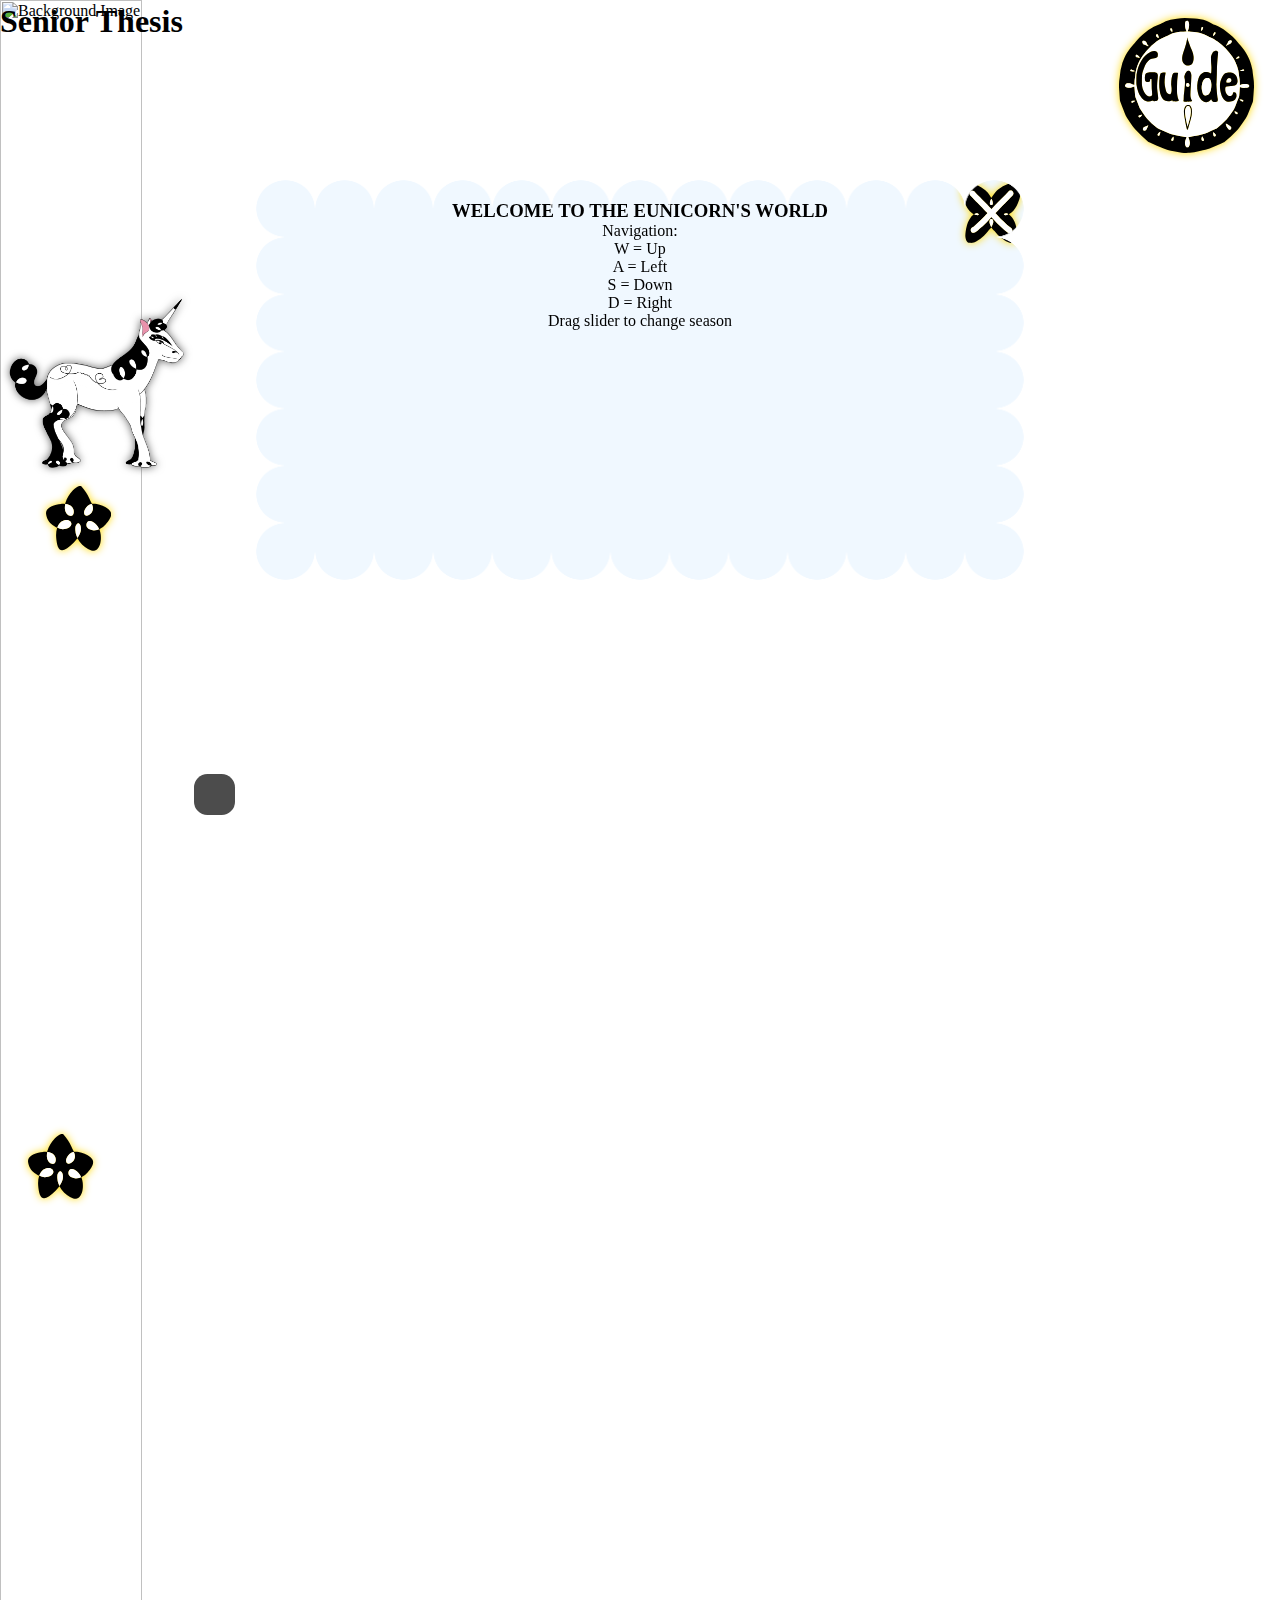
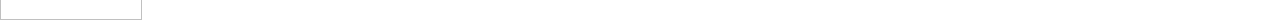
==== commit be4ff3a9: "art previews show up when unicorn is on the dots" ====
--- a/index.html
+++ b/index.html
@@ -41,6 +41,39 @@
                 Preview of Spring Art1
             </div>
             <a href="art_pages/spring_art1.html" id="art1Link" class="artlink">View Art</a>
+        </div>
+        <svg class="dot" id="art2" data-name="Layer 2" xmlns="http://www.w3.org/2000/svg" viewBox="0 0 1106.23 1100.17">
+            <defs>
+                <style>
+                .cls-1 {
+                    fill: #000;
+                }
+            
+                .cls-1, .cls-2 {
+                    stroke-width: 0px;
+                }
+            
+                .cls-2 {
+                    fill: #fff;
+                }
+                </style>
+            </defs>
+            <g id="Layer_1-2" data-name="Layer 1">
+                <g>
+                <path class="cls-1" d="M1105.87,471.43c-1-12.25-3.87-23.94-9.49-34.91-8.58-16.75-20.99-30.37-35.02-42.62-29.87-26.08-63.9-45.21-100.59-59.79-32.28-12.83-65.62-21.98-99.8-28.09-19.99-3.58-40.09-6.15-60.47-5.56-5.08.14-10.15.24-15.23.44-1.93.08-3.85.42-5.84.64-.81-1.59-1.49-2.86-2.11-4.16-15.71-32.7-31.41-65.41-47.12-98.12-14.64-30.45-30.69-60.12-49.66-88.12-23.02-33.95-48.04-66.38-74.34-97.84-.91-1.1-1.67-2.35-2.35-3.61-2.69-5-7.08-7.97-12.42-8.78-8.6-1.31-17.21-1.33-25.84.8-15.88,3.91-30.28,11.08-44.1,19.52-25.27,15.45-47.19,35.04-67.61,56.27-28.01,29.11-52.79,60.81-74.02,95.23-21.85,35.42-39.24,72.8-50.15,113.05-1.61,5.93-3.03,11.91-4.56,17.98-1.39,0-2.46.07-3.51-.01-8.11-.6-16.21-1.49-24.34-1.78-5.77-.21-11.57.32-17.36.61-8.49.42-17.02.58-25.47,1.46-26.89,2.81-53.34,8.07-79.45,15.1-29.61,7.97-59.1,16.26-87,29.36-23.89,11.22-45.69,25.24-63.48,45.05C6.33,413.82-1.73,437.49.31,464.57c1.21,16.13,4.32,31.95,8.59,47.56,12.33,45.13,33.98,85.07,66.35,119.01,21.95,23,47.07,42.03,74.41,58.11,12.65,7.44,25.7,14.2,39.15,21.59-.18.83-.3,1.71-.56,2.55-12,39.34-16.46,79.75-16.9,120.7-.04,4.53.27,9.06.44,13.59.31,8.7.23,17.42,1.03,26.07,1.76,18.92,3.73,37.82,6.02,56.68,2.8,23.03,6.64,45.9,12.28,68.42,5.55,22.15,13.23,43.43,27.36,61.76,12.62,16.35,28.85,26.97,49.73,29.11,15.12,1.55,29.57-1.87,43.58-7.37,16.81-6.6,32.39-15.54,47.34-25.56,41.65-27.89,78.94-60.98,113.62-97.01,20.76-21.57,40.09-44.45,57.62-68.8.89-1.24,1.99-2.34,3.04-3.56.53.6.83.84,1,1.15.7,1.26,1.37,2.55,2.04,3.84,20.64,39.38,47.08,74.47,78.89,105.44,29.16,28.4,61.64,52.36,97.75,71.28,18.18,9.52,36.73,18.24,56.46,24.1,15.66,4.65,31.46,8.17,48.09,6.53,18.17-1.79,34.01-8.47,47.52-20.65,16.87-15.19,28.99-33.85,38.49-54.22,18.14-38.87,25.72-80.25,28.18-122.73.59-10.11.12-20.29.23-30.43.18-15.79-1.25-31.46-3.14-47.12-3.22-26.57-9.1-52.49-18.42-77.61-1.49-4.01-2.96-8.04-4.5-12.21,4.65-2.51,9.01-4.73,13.24-7.16,34.74-20,64.9-45.73,92.57-74.49,13.71-14.25,26.6-29.26,38.46-45.11,16.68-22.28,31.98-45.4,42.96-71.09,8.91-20.88,14.51-42.48,12.64-65.51ZM423.6,669.36c-7.67,13.77-18.68,24.42-31.42,33.41-22.38,15.8-47.34,24.93-74.42,28.58-11.16,1.5-22.37,2.38-33.6,1.7-14.64-.89-29.1-3.23-43.32-6.97-15.3-4.01-30.12-9.34-44.64-15.55-1.15-.49-2.25-1.1-4.21-2.07,3.7-9.38,6.97-18.43,10.81-27.22,7.07-16.17,15.61-31.5,26.47-45.5,16.55-21.34,37.51-36.62,62.57-46.48,14.6-5.75,29.62-9.82,45.27-11.01,27.07-2.07,51.95,3.43,72.77,22.15,6.13,5.51,11.32,11.78,15.12,19.08,8.74,16.85,7.74,33.49-1.4,49.88ZM471.77,438.69c-.18,13.82-2.78,27.28-8.49,40.11-10.49,23.56-31.64,32.51-54.63,28.25-21.13-3.91-38.34-14.98-52.76-30.51-17.7-19.07-27.24-42.14-31.96-67.4-3.98-21.33-4.68-42.83-2.26-64.38,1.21-10.78,2.89-21.51,4.41-32.25.23-1.57.75-3.11,1.23-5.07,23.43,2.91,45.62,7.89,66.8,16.85,18.27,7.74,34.64,18.28,48.02,33.05,8.71,9.61,15.45,20.54,20.4,32.56,6.43,15.63,9.46,31.99,9.24,48.79ZM579.75,798.77c-11.12,28.77-26.63,55.16-44.08,80.47-.4.58-.97,1.04-2.47,2.63-5.09-12.5-10.2-24.12-14.57-36.01-11.46-31.17-18.07-63.42-19.71-96.6-.66-13.37-.95-26.83-.3-40.19.75-15.45,3.84-30.58,11.05-44.53,5.26-10.19,12.35-18.84,22.25-24.79,13.43-8.06,26.15-7.68,37.38,4.24,2.84,3.01,5.32,6.42,7.54,9.91,6.39,10.09,9.98,21.32,12.72,32.83,3.22,13.46,4.61,27.19,4.43,40.97-.33,24.53-5.4,48.21-14.24,71.07ZM650.71,474.56c-5.47-15.16-4.98-30.58-1.32-46,5.35-22.6,15.78-42.82,29.8-61.15,15.48-20.25,34.03-37.12,56.75-49.08,13.1-6.89,26.99-11.28,42.19-13.49,7.68,17.38,13.87,34.77,16.49,53.22,1.16,8.22,2.28,16.58,2.07,24.85-.72,28.2-9.73,53.6-27.38,75.77-13.47,16.91-29.98,29.91-49.93,38.35-9.07,3.83-18.51,6.13-28.47,6.07-18.58-.11-33.7-10.56-40.2-28.54ZM898.63,734.85c-20.39,9.37-41.57,15.96-64.02,18.02-33.03,3.02-64.59-2.52-94.58-16.61-13.4-6.29-25.52-14.58-35.26-25.92-10.82-12.59-17.23-27.02-18.4-43.78-1.27-18.04,2.89-34.63,13.29-49.3,11.61-16.37,27.94-23.65,47.92-22.51,15.56.89,29.62,6.74,43.1,13.98,27.83,14.93,51.49,34.93,71.82,59.08,15.79,18.76,28.05,39.59,38.3,61.72.44.96.67,2.02,1.06,3.24-1.15.75-2.12,1.57-3.23,2.08Z"/>
+                <path class="cls-2" d="M191.99,708.46c3.7-9.38,6.97-18.43,10.81-27.22,7.06-16.17,15.61-31.49,26.47-45.5,16.55-21.34,37.51-36.62,62.57-46.48,14.6-5.75,29.62-9.82,45.26-11.01,27.07-2.07,51.95,3.43,72.77,22.15,6.13,5.51,11.33,11.78,15.12,19.09,8.74,16.84,7.75,33.48-1.39,49.88-7.68,13.77-18.69,24.42-31.42,33.41-22.39,15.8-47.35,24.93-74.42,28.58-11.16,1.5-22.37,2.39-33.6,1.7-14.64-.89-29.1-3.23-43.33-6.97-15.29-4.02-30.12-9.34-44.64-15.55-1.15-.49-2.25-1.1-4.21-2.07Z"/>
+                <path class="cls-2" d="M901.86,732.77c-1.15.75-2.12,1.57-3.23,2.08-20.39,9.37-41.57,15.96-64.02,18.01-33.03,3.02-64.59-2.52-94.58-16.6-13.4-6.3-25.52-14.58-35.26-25.92-10.82-12.59-17.24-27.03-18.41-43.79-1.26-18.04,2.9-34.62,13.3-49.3,11.6-16.37,27.94-23.65,47.92-22.5,15.55.89,29.61,6.73,43.1,13.97,27.83,14.93,51.49,34.93,71.82,59.08,15.79,18.75,28.05,39.59,38.3,61.72.44.96.67,2.01,1.06,3.23Z"/>
+                <path class="cls-2" d="M327.31,307.43c23.43,2.91,45.62,7.89,66.8,16.86,18.27,7.73,34.64,18.27,48.02,33.05,8.71,9.61,15.45,20.54,20.4,32.56,6.43,15.63,9.46,31.99,9.25,48.78-.18,13.82-2.78,27.28-8.49,40.11-10.49,23.56-31.63,32.51-54.63,28.26-21.13-3.91-38.34-14.98-52.76-30.51-17.7-19.07-27.25-42.14-31.96-67.4-3.98-21.33-4.68-42.83-2.26-64.39,1.21-10.78,2.89-21.5,4.41-32.24.22-1.58.74-3.11,1.23-5.08Z"/>
+                <path class="cls-2" d="M778.13,304.84c7.67,17.38,13.87,34.77,16.48,53.22,1.17,8.23,2.29,16.59,2.07,24.85-.72,28.2-9.73,53.6-27.38,75.77-13.47,16.91-29.98,29.91-49.93,38.35-9.07,3.84-18.51,6.14-28.47,6.08-18.57-.11-33.7-10.57-40.19-28.55-5.47-15.16-4.98-30.57-1.33-46,5.35-22.6,15.79-42.82,29.8-61.15,15.48-20.25,34.03-37.12,56.75-49.08,13.1-6.89,27-11.28,42.19-13.49Z"/>
+                <path class="cls-2" d="M533.2,881.87c-5.08-12.5-10.2-24.12-14.57-36.01-11.46-31.18-18.07-63.43-19.71-96.6-.66-13.38-.95-26.83-.3-40.2.75-15.45,3.84-30.57,11.05-44.53,5.26-10.18,12.35-18.83,22.26-24.78,13.43-8.06,26.14-7.69,37.38,4.24,2.83,3.01,5.32,6.42,7.54,9.92,6.39,10.08,9.98,21.32,12.72,32.82,3.21,13.46,4.61,27.19,4.42,40.98-.33,24.53-5.4,48.21-14.23,71.06-11.12,28.77-26.63,55.16-44.09,80.47-.4.58-.97,1.04-2.47,2.63Z"/>
+                </g>
+            </g>
+        </svg>
+        <div class="preview" id="art2Preview">
+            <div>
+                Preview of Spring Art2
+            </div>
+            <a href="art_pages/spring_art2.html" id="art2Link" class="artlink">View Art</a>
         </div>
         <div id="unicorn">
             <!-- ordered list, array. 0-15 are running, 16-17 are standing, etc. -->
--- a/style.css
+++ b/style.css
@@ -217,11 +217,15 @@
     left: 32%;
 }
 
+#art2 {
+    top: 70%;
+    left: 20%;
+}
+
 .preview {
     display: inline-block;
-    position: absolute;
-    top: 30%;
-    left: 34%;
+    visibility: hidden;
+    position: absolute;
     padding: 0.5em;
     border-radius: 1em;
     background-color:aliceblue;
@@ -232,6 +236,16 @@
 
 .preview div {
     overflow: auto;
+}
+
+#art1Preview {
+    top: 30%;
+    left: 34%;
+}
+
+#art2Preview {
+    top: 70%;
+    left: 22%;
 }
 
 .artlink {
@@ -260,10 +274,10 @@
     left: 3%;
     height: 12%;
     width: auto;
-    filter: drop-shadow(0 1rem 0.25rem, rgb(100,100,100));
+    filter: drop-shadow(0 0 0.25rem rgb(100, 100, 100));
 }
 
 #unicorn img {
     height: 100%;
-    filter: drop-shadow(0 1rem 0.25rem, rgb(100,100,100));
+    display: none;
 }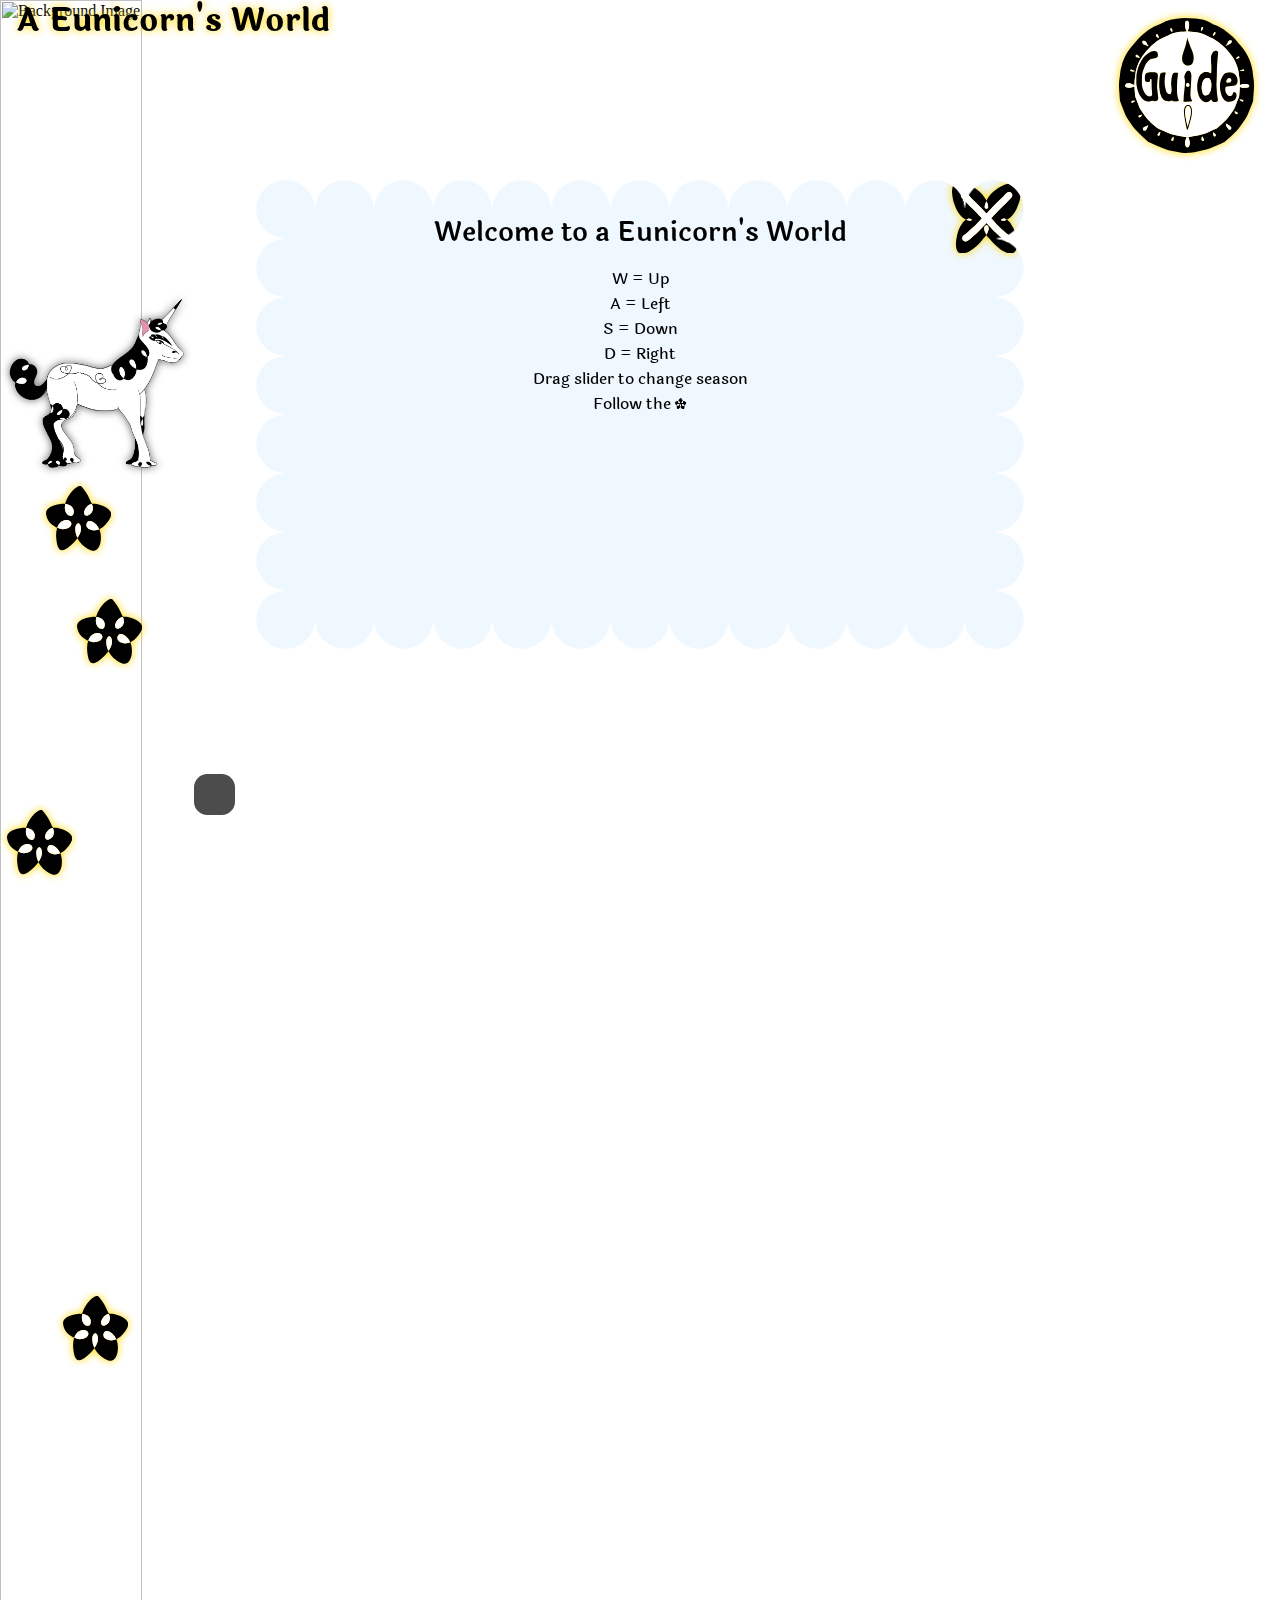
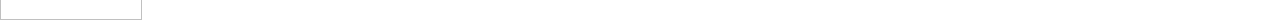
==== commit 23c8e249: "added fonts and location labels" ====
--- a/index.html
+++ b/index.html
@@ -37,10 +37,10 @@
             </g>
         </svg>
         <div class="preview" id="art1Preview">
-            <div>
+            <!-- <div>
                 Preview of Spring Art1
-            </div>
-            <a href="art_pages/spring_art1.html" id="art1Link" class="artlink">View Art</a>
+            </div> -->
+            <a href="https://eunicornart.com/mane" id="art1Link" class="artlink"></a>
         </div>
         <svg class="dot" id="art2" data-name="Layer 2" xmlns="http://www.w3.org/2000/svg" viewBox="0 0 1106.23 1100.17">
             <defs>
@@ -70,10 +70,76 @@
             </g>
         </svg>
         <div class="preview" id="art2Preview">
-            <div>
+            <!-- <div>
                 Preview of Spring Art2
-            </div>
-            <a href="art_pages/spring_art2.html" id="art2Link" class="artlink">View Art</a>
+            </div> -->
+            <a href="https://eunicornart.com/hooves" id="art2Link" class="artlink"></a>
+        </div>
+        <svg class="dot" id="art3" data-name="Layer 2" xmlns="http://www.w3.org/2000/svg" viewBox="0 0 1106.23 1100.17">
+          <defs>
+              <style>
+              .cls-1 {
+                  fill: #000;
+              }
+          
+              .cls-1, .cls-2 {
+                  stroke-width: 0px;
+              }
+          
+              .cls-2 {
+                  fill: #fff;
+              }
+              </style>
+          </defs>
+          <g id="Layer_1-2" data-name="Layer 1">
+              <g>
+              <path class="cls-1" d="M1105.87,471.43c-1-12.25-3.87-23.94-9.49-34.91-8.58-16.75-20.99-30.37-35.02-42.62-29.87-26.08-63.9-45.21-100.59-59.79-32.28-12.83-65.62-21.98-99.8-28.09-19.99-3.58-40.09-6.15-60.47-5.56-5.08.14-10.15.24-15.23.44-1.93.08-3.85.42-5.84.64-.81-1.59-1.49-2.86-2.11-4.16-15.71-32.7-31.41-65.41-47.12-98.12-14.64-30.45-30.69-60.12-49.66-88.12-23.02-33.95-48.04-66.38-74.34-97.84-.91-1.1-1.67-2.35-2.35-3.61-2.69-5-7.08-7.97-12.42-8.78-8.6-1.31-17.21-1.33-25.84.8-15.88,3.91-30.28,11.08-44.1,19.52-25.27,15.45-47.19,35.04-67.61,56.27-28.01,29.11-52.79,60.81-74.02,95.23-21.85,35.42-39.24,72.8-50.15,113.05-1.61,5.93-3.03,11.91-4.56,17.98-1.39,0-2.46.07-3.51-.01-8.11-.6-16.21-1.49-24.34-1.78-5.77-.21-11.57.32-17.36.61-8.49.42-17.02.58-25.47,1.46-26.89,2.81-53.34,8.07-79.45,15.1-29.61,7.97-59.1,16.26-87,29.36-23.89,11.22-45.69,25.24-63.48,45.05C6.33,413.82-1.73,437.49.31,464.57c1.21,16.13,4.32,31.95,8.59,47.56,12.33,45.13,33.98,85.07,66.35,119.01,21.95,23,47.07,42.03,74.41,58.11,12.65,7.44,25.7,14.2,39.15,21.59-.18.83-.3,1.71-.56,2.55-12,39.34-16.46,79.75-16.9,120.7-.04,4.53.27,9.06.44,13.59.31,8.7.23,17.42,1.03,26.07,1.76,18.92,3.73,37.82,6.02,56.68,2.8,23.03,6.64,45.9,12.28,68.42,5.55,22.15,13.23,43.43,27.36,61.76,12.62,16.35,28.85,26.97,49.73,29.11,15.12,1.55,29.57-1.87,43.58-7.37,16.81-6.6,32.39-15.54,47.34-25.56,41.65-27.89,78.94-60.98,113.62-97.01,20.76-21.57,40.09-44.45,57.62-68.8.89-1.24,1.99-2.34,3.04-3.56.53.6.83.84,1,1.15.7,1.26,1.37,2.55,2.04,3.84,20.64,39.38,47.08,74.47,78.89,105.44,29.16,28.4,61.64,52.36,97.75,71.28,18.18,9.52,36.73,18.24,56.46,24.1,15.66,4.65,31.46,8.17,48.09,6.53,18.17-1.79,34.01-8.47,47.52-20.65,16.87-15.19,28.99-33.85,38.49-54.22,18.14-38.87,25.72-80.25,28.18-122.73.59-10.11.12-20.29.23-30.43.18-15.79-1.25-31.46-3.14-47.12-3.22-26.57-9.1-52.49-18.42-77.61-1.49-4.01-2.96-8.04-4.5-12.21,4.65-2.51,9.01-4.73,13.24-7.16,34.74-20,64.9-45.73,92.57-74.49,13.71-14.25,26.6-29.26,38.46-45.11,16.68-22.28,31.98-45.4,42.96-71.09,8.91-20.88,14.51-42.48,12.64-65.51ZM423.6,669.36c-7.67,13.77-18.68,24.42-31.42,33.41-22.38,15.8-47.34,24.93-74.42,28.58-11.16,1.5-22.37,2.38-33.6,1.7-14.64-.89-29.1-3.23-43.32-6.97-15.3-4.01-30.12-9.34-44.64-15.55-1.15-.49-2.25-1.1-4.21-2.07,3.7-9.38,6.97-18.43,10.81-27.22,7.07-16.17,15.61-31.5,26.47-45.5,16.55-21.34,37.51-36.62,62.57-46.48,14.6-5.75,29.62-9.82,45.27-11.01,27.07-2.07,51.95,3.43,72.77,22.15,6.13,5.51,11.32,11.78,15.12,19.08,8.74,16.85,7.74,33.49-1.4,49.88ZM471.77,438.69c-.18,13.82-2.78,27.28-8.49,40.11-10.49,23.56-31.64,32.51-54.63,28.25-21.13-3.91-38.34-14.98-52.76-30.51-17.7-19.07-27.24-42.14-31.96-67.4-3.98-21.33-4.68-42.83-2.26-64.38,1.21-10.78,2.89-21.51,4.41-32.25.23-1.57.75-3.11,1.23-5.07,23.43,2.91,45.62,7.89,66.8,16.85,18.27,7.74,34.64,18.28,48.02,33.05,8.71,9.61,15.45,20.54,20.4,32.56,6.43,15.63,9.46,31.99,9.24,48.79ZM579.75,798.77c-11.12,28.77-26.63,55.16-44.08,80.47-.4.58-.97,1.04-2.47,2.63-5.09-12.5-10.2-24.12-14.57-36.01-11.46-31.17-18.07-63.42-19.71-96.6-.66-13.37-.95-26.83-.3-40.19.75-15.45,3.84-30.58,11.05-44.53,5.26-10.19,12.35-18.84,22.25-24.79,13.43-8.06,26.15-7.68,37.38,4.24,2.84,3.01,5.32,6.42,7.54,9.91,6.39,10.09,9.98,21.32,12.72,32.83,3.22,13.46,4.61,27.19,4.43,40.97-.33,24.53-5.4,48.21-14.24,71.07ZM650.71,474.56c-5.47-15.16-4.98-30.58-1.32-46,5.35-22.6,15.78-42.82,29.8-61.15,15.48-20.25,34.03-37.12,56.75-49.08,13.1-6.89,26.99-11.28,42.19-13.49,7.68,17.38,13.87,34.77,16.49,53.22,1.16,8.22,2.28,16.58,2.07,24.85-.72,28.2-9.73,53.6-27.38,75.77-13.47,16.91-29.98,29.91-49.93,38.35-9.07,3.83-18.51,6.13-28.47,6.07-18.58-.11-33.7-10.56-40.2-28.54ZM898.63,734.85c-20.39,9.37-41.57,15.96-64.02,18.02-33.03,3.02-64.59-2.52-94.58-16.61-13.4-6.29-25.52-14.58-35.26-25.92-10.82-12.59-17.23-27.02-18.4-43.78-1.27-18.04,2.89-34.63,13.29-49.3,11.61-16.37,27.94-23.65,47.92-22.51,15.56.89,29.62,6.74,43.1,13.98,27.83,14.93,51.49,34.93,71.82,59.08,15.79,18.76,28.05,39.59,38.3,61.72.44.96.67,2.02,1.06,3.24-1.15.75-2.12,1.57-3.23,2.08Z"/>
+              <path class="cls-2" d="M191.99,708.46c3.7-9.38,6.97-18.43,10.81-27.22,7.06-16.17,15.61-31.49,26.47-45.5,16.55-21.34,37.51-36.62,62.57-46.48,14.6-5.75,29.62-9.82,45.26-11.01,27.07-2.07,51.95,3.43,72.77,22.15,6.13,5.51,11.33,11.78,15.12,19.09,8.74,16.84,7.75,33.48-1.39,49.88-7.68,13.77-18.69,24.42-31.42,33.41-22.39,15.8-47.35,24.93-74.42,28.58-11.16,1.5-22.37,2.39-33.6,1.7-14.64-.89-29.1-3.23-43.33-6.97-15.29-4.02-30.12-9.34-44.64-15.55-1.15-.49-2.25-1.1-4.21-2.07Z"/>
+              <path class="cls-2" d="M901.86,732.77c-1.15.75-2.12,1.57-3.23,2.08-20.39,9.37-41.57,15.96-64.02,18.01-33.03,3.02-64.59-2.52-94.58-16.6-13.4-6.3-25.52-14.58-35.26-25.92-10.82-12.59-17.24-27.03-18.41-43.79-1.26-18.04,2.9-34.62,13.3-49.3,11.6-16.37,27.94-23.65,47.92-22.5,15.55.89,29.61,6.73,43.1,13.97,27.83,14.93,51.49,34.93,71.82,59.08,15.79,18.75,28.05,39.59,38.3,61.72.44.96.67,2.01,1.06,3.23Z"/>
+              <path class="cls-2" d="M327.31,307.43c23.43,2.91,45.62,7.89,66.8,16.86,18.27,7.73,34.64,18.27,48.02,33.05,8.71,9.61,15.45,20.54,20.4,32.56,6.43,15.63,9.46,31.99,9.25,48.78-.18,13.82-2.78,27.28-8.49,40.11-10.49,23.56-31.63,32.51-54.63,28.26-21.13-3.91-38.34-14.98-52.76-30.51-17.7-19.07-27.25-42.14-31.96-67.4-3.98-21.33-4.68-42.83-2.26-64.39,1.21-10.78,2.89-21.5,4.41-32.24.22-1.58.74-3.11,1.23-5.08Z"/>
+              <path class="cls-2" d="M778.13,304.84c7.67,17.38,13.87,34.77,16.48,53.22,1.17,8.23,2.29,16.59,2.07,24.85-.72,28.2-9.73,53.6-27.38,75.77-13.47,16.91-29.98,29.91-49.93,38.35-9.07,3.84-18.51,6.14-28.47,6.08-18.57-.11-33.7-10.57-40.19-28.55-5.47-15.16-4.98-30.57-1.33-46,5.35-22.6,15.79-42.82,29.8-61.15,15.48-20.25,34.03-37.12,56.75-49.08,13.1-6.89,27-11.28,42.19-13.49Z"/>
+              <path class="cls-2" d="M533.2,881.87c-5.08-12.5-10.2-24.12-14.57-36.01-11.46-31.18-18.07-63.43-19.71-96.6-.66-13.38-.95-26.83-.3-40.2.75-15.45,3.84-30.57,11.05-44.53,5.26-10.18,12.35-18.83,22.26-24.78,13.43-8.06,26.14-7.69,37.38,4.24,2.83,3.01,5.32,6.42,7.54,9.92,6.39,10.08,9.98,21.32,12.72,32.82,3.21,13.46,4.61,27.19,4.42,40.98-.33,24.53-5.4,48.21-14.23,71.06-11.12,28.77-26.63,55.16-44.09,80.47-.4.58-.97,1.04-2.47,2.63Z"/>
+              </g>
+          </g>
+        </svg>
+        <div class="preview" id="art3Preview">
+          <!-- <div>
+              Preview of Spring Art3
+          </div> -->
+          <a href="https://eunicornart.com/tail" id="art3Link" class="artlink"></a>
+        </div>
+        <svg class="dot" id="art4" data-name="Layer 2" xmlns="http://www.w3.org/2000/svg" viewBox="0 0 1106.23 1100.17">
+          <defs>
+              <style>
+              .cls-1 {
+                  fill: #000;
+              }
+          
+              .cls-1, .cls-2 {
+                  stroke-width: 0px;
+              }
+          
+              .cls-2 {
+                  fill: #fff;
+              }
+              </style>
+          </defs>
+          <g id="Layer_1-2" data-name="Layer 1">
+              <g>
+              <path class="cls-1" d="M1105.87,471.43c-1-12.25-3.87-23.94-9.49-34.91-8.58-16.75-20.99-30.37-35.02-42.62-29.87-26.08-63.9-45.21-100.59-59.79-32.28-12.83-65.62-21.98-99.8-28.09-19.99-3.58-40.09-6.15-60.47-5.56-5.08.14-10.15.24-15.23.44-1.93.08-3.85.42-5.84.64-.81-1.59-1.49-2.86-2.11-4.16-15.71-32.7-31.41-65.41-47.12-98.12-14.64-30.45-30.69-60.12-49.66-88.12-23.02-33.95-48.04-66.38-74.34-97.84-.91-1.1-1.67-2.35-2.35-3.61-2.69-5-7.08-7.97-12.42-8.78-8.6-1.31-17.21-1.33-25.84.8-15.88,3.91-30.28,11.08-44.1,19.52-25.27,15.45-47.19,35.04-67.61,56.27-28.01,29.11-52.79,60.81-74.02,95.23-21.85,35.42-39.24,72.8-50.15,113.05-1.61,5.93-3.03,11.91-4.56,17.98-1.39,0-2.46.07-3.51-.01-8.11-.6-16.21-1.49-24.34-1.78-5.77-.21-11.57.32-17.36.61-8.49.42-17.02.58-25.47,1.46-26.89,2.81-53.34,8.07-79.45,15.1-29.61,7.97-59.1,16.26-87,29.36-23.89,11.22-45.69,25.24-63.48,45.05C6.33,413.82-1.73,437.49.31,464.57c1.21,16.13,4.32,31.95,8.59,47.56,12.33,45.13,33.98,85.07,66.35,119.01,21.95,23,47.07,42.03,74.41,58.11,12.65,7.44,25.7,14.2,39.15,21.59-.18.83-.3,1.71-.56,2.55-12,39.34-16.46,79.75-16.9,120.7-.04,4.53.27,9.06.44,13.59.31,8.7.23,17.42,1.03,26.07,1.76,18.92,3.73,37.82,6.02,56.68,2.8,23.03,6.64,45.9,12.28,68.42,5.55,22.15,13.23,43.43,27.36,61.76,12.62,16.35,28.85,26.97,49.73,29.11,15.12,1.55,29.57-1.87,43.58-7.37,16.81-6.6,32.39-15.54,47.34-25.56,41.65-27.89,78.94-60.98,113.62-97.01,20.76-21.57,40.09-44.45,57.62-68.8.89-1.24,1.99-2.34,3.04-3.56.53.6.83.84,1,1.15.7,1.26,1.37,2.55,2.04,3.84,20.64,39.38,47.08,74.47,78.89,105.44,29.16,28.4,61.64,52.36,97.75,71.28,18.18,9.52,36.73,18.24,56.46,24.1,15.66,4.65,31.46,8.17,48.09,6.53,18.17-1.79,34.01-8.47,47.52-20.65,16.87-15.19,28.99-33.85,38.49-54.22,18.14-38.87,25.72-80.25,28.18-122.73.59-10.11.12-20.29.23-30.43.18-15.79-1.25-31.46-3.14-47.12-3.22-26.57-9.1-52.49-18.42-77.61-1.49-4.01-2.96-8.04-4.5-12.21,4.65-2.51,9.01-4.73,13.24-7.16,34.74-20,64.9-45.73,92.57-74.49,13.71-14.25,26.6-29.26,38.46-45.11,16.68-22.28,31.98-45.4,42.96-71.09,8.91-20.88,14.51-42.48,12.64-65.51ZM423.6,669.36c-7.67,13.77-18.68,24.42-31.42,33.41-22.38,15.8-47.34,24.93-74.42,28.58-11.16,1.5-22.37,2.38-33.6,1.7-14.64-.89-29.1-3.23-43.32-6.97-15.3-4.01-30.12-9.34-44.64-15.55-1.15-.49-2.25-1.1-4.21-2.07,3.7-9.38,6.97-18.43,10.81-27.22,7.07-16.17,15.61-31.5,26.47-45.5,16.55-21.34,37.51-36.62,62.57-46.48,14.6-5.75,29.62-9.82,45.27-11.01,27.07-2.07,51.95,3.43,72.77,22.15,6.13,5.51,11.32,11.78,15.12,19.08,8.74,16.85,7.74,33.49-1.4,49.88ZM471.77,438.69c-.18,13.82-2.78,27.28-8.49,40.11-10.49,23.56-31.64,32.51-54.63,28.25-21.13-3.91-38.34-14.98-52.76-30.51-17.7-19.07-27.24-42.14-31.96-67.4-3.98-21.33-4.68-42.83-2.26-64.38,1.21-10.78,2.89-21.51,4.41-32.25.23-1.57.75-3.11,1.23-5.07,23.43,2.91,45.62,7.89,66.8,16.85,18.27,7.74,34.64,18.28,48.02,33.05,8.71,9.61,15.45,20.54,20.4,32.56,6.43,15.63,9.46,31.99,9.24,48.79ZM579.75,798.77c-11.12,28.77-26.63,55.16-44.08,80.47-.4.58-.97,1.04-2.47,2.63-5.09-12.5-10.2-24.12-14.57-36.01-11.46-31.17-18.07-63.42-19.71-96.6-.66-13.37-.95-26.83-.3-40.19.75-15.45,3.84-30.58,11.05-44.53,5.26-10.19,12.35-18.84,22.25-24.79,13.43-8.06,26.15-7.68,37.38,4.24,2.84,3.01,5.32,6.42,7.54,9.91,6.39,10.09,9.98,21.32,12.72,32.83,3.22,13.46,4.61,27.19,4.43,40.97-.33,24.53-5.4,48.21-14.24,71.07ZM650.71,474.56c-5.47-15.16-4.98-30.58-1.32-46,5.35-22.6,15.78-42.82,29.8-61.15,15.48-20.25,34.03-37.12,56.75-49.08,13.1-6.89,26.99-11.28,42.19-13.49,7.68,17.38,13.87,34.77,16.49,53.22,1.16,8.22,2.28,16.58,2.07,24.85-.72,28.2-9.73,53.6-27.38,75.77-13.47,16.91-29.98,29.91-49.93,38.35-9.07,3.83-18.51,6.13-28.47,6.07-18.58-.11-33.7-10.56-40.2-28.54ZM898.63,734.85c-20.39,9.37-41.57,15.96-64.02,18.02-33.03,3.02-64.59-2.52-94.58-16.61-13.4-6.29-25.52-14.58-35.26-25.92-10.82-12.59-17.23-27.02-18.4-43.78-1.27-18.04,2.89-34.63,13.29-49.3,11.61-16.37,27.94-23.65,47.92-22.51,15.56.89,29.62,6.74,43.1,13.98,27.83,14.93,51.49,34.93,71.82,59.08,15.79,18.76,28.05,39.59,38.3,61.72.44.96.67,2.02,1.06,3.24-1.15.75-2.12,1.57-3.23,2.08Z"/>
+              <path class="cls-2" d="M191.99,708.46c3.7-9.38,6.97-18.43,10.81-27.22,7.06-16.17,15.61-31.49,26.47-45.5,16.55-21.34,37.51-36.62,62.57-46.48,14.6-5.75,29.62-9.82,45.26-11.01,27.07-2.07,51.95,3.43,72.77,22.15,6.13,5.51,11.33,11.78,15.12,19.09,8.74,16.84,7.75,33.48-1.39,49.88-7.68,13.77-18.69,24.42-31.42,33.41-22.39,15.8-47.35,24.93-74.42,28.58-11.16,1.5-22.37,2.39-33.6,1.7-14.64-.89-29.1-3.23-43.33-6.97-15.29-4.02-30.12-9.34-44.64-15.55-1.15-.49-2.25-1.1-4.21-2.07Z"/>
+              <path class="cls-2" d="M901.86,732.77c-1.15.75-2.12,1.57-3.23,2.08-20.39,9.37-41.57,15.96-64.02,18.01-33.03,3.02-64.59-2.52-94.58-16.6-13.4-6.3-25.52-14.58-35.26-25.92-10.82-12.59-17.24-27.03-18.41-43.79-1.26-18.04,2.9-34.62,13.3-49.3,11.6-16.37,27.94-23.65,47.92-22.5,15.55.89,29.61,6.73,43.1,13.97,27.83,14.93,51.49,34.93,71.82,59.08,15.79,18.75,28.05,39.59,38.3,61.72.44.96.67,2.01,1.06,3.23Z"/>
+              <path class="cls-2" d="M327.31,307.43c23.43,2.91,45.62,7.89,66.8,16.86,18.27,7.73,34.64,18.27,48.02,33.05,8.71,9.61,15.45,20.54,20.4,32.56,6.43,15.63,9.46,31.99,9.25,48.78-.18,13.82-2.78,27.28-8.49,40.11-10.49,23.56-31.63,32.51-54.63,28.26-21.13-3.91-38.34-14.98-52.76-30.51-17.7-19.07-27.25-42.14-31.96-67.4-3.98-21.33-4.68-42.83-2.26-64.39,1.21-10.78,2.89-21.5,4.41-32.24.22-1.58.74-3.11,1.23-5.08Z"/>
+              <path class="cls-2" d="M778.13,304.84c7.67,17.38,13.87,34.77,16.48,53.22,1.17,8.23,2.29,16.59,2.07,24.85-.72,28.2-9.73,53.6-27.38,75.77-13.47,16.91-29.98,29.91-49.93,38.35-9.07,3.84-18.51,6.14-28.47,6.08-18.57-.11-33.7-10.57-40.19-28.55-5.47-15.16-4.98-30.57-1.33-46,5.35-22.6,15.79-42.82,29.8-61.15,15.48-20.25,34.03-37.12,56.75-49.08,13.1-6.89,27-11.28,42.19-13.49Z"/>
+              <path class="cls-2" d="M533.2,881.87c-5.08-12.5-10.2-24.12-14.57-36.01-11.46-31.18-18.07-63.43-19.71-96.6-.66-13.38-.95-26.83-.3-40.2.75-15.45,3.84-30.57,11.05-44.53,5.26-10.18,12.35-18.83,22.26-24.78,13.43-8.06,26.14-7.69,37.38,4.24,2.83,3.01,5.32,6.42,7.54,9.92,6.39,10.08,9.98,21.32,12.72,32.82,3.21,13.46,4.61,27.19,4.42,40.98-.33,24.53-5.4,48.21-14.23,71.06-11.12,28.77-26.63,55.16-44.09,80.47-.4.58-.97,1.04-2.47,2.63Z"/>
+              </g>
+          </g>
+        </svg>
+        <div class="preview" id="art4Preview">
+          <!-- <div>
+              Preview of Spring Art4
+          </div> -->
+          <a href="https://eunicornart.com/horn" id="art4Link" class="artlink"></a>
         </div>
         <div id="unicorn">
             <!-- ordered list, array. 0-15 are running, 16-17 are standing, etc. -->
@@ -175,7 +241,7 @@
             </svg>
         </button>
         <div id="title">
-            <h1>Senior Thesis</h1>
+            <h1>A Eunicorn's World</h1>
         </div>
         <div id="instructions">
             <button class="close-button" aria-label="Dismiss alert" type="button" onclick="this.parentNode.style.display = 'none';">
@@ -209,13 +275,41 @@
                 </svg>
             </button>
             <div> <!-- div to separate text from close-button -->
-                <h3>WELCOME TO THE EUNICORN'S WORLD</h3>
-                <p>Navigation:
-                <br>W = Up
+                <h2>Welcome to a Eunicorn's World</h2>
+                <p>W = Up
                 <br>A = Left
                 <br>S = Down
                 <br>D = Right
-                <br>Drag slider to change season</p>
+                <br>Drag slider to change season
+                <br>Follow the 
+                <svg style="height: 0.7em;" data-name="Layer 2" xmlns="http://www.w3.org/2000/svg" viewBox="0 0 1106.23 1100.17">
+                  <defs>
+                      <style>
+                      .cls-1 {
+                          fill: #000;
+                      }
+                  
+                      .cls-1, .cls-2 {
+                          stroke-width: 0px;
+                      }
+                  
+                      .cls-2 {
+                          fill: #fff;
+                      }
+                      </style>
+                  </defs>
+                  <g id="Layer_1-2" data-name="Layer 1">
+                      <g>
+                      <path class="cls-1" d="M1105.87,471.43c-1-12.25-3.87-23.94-9.49-34.91-8.58-16.75-20.99-30.37-35.02-42.62-29.87-26.08-63.9-45.21-100.59-59.79-32.28-12.83-65.62-21.98-99.8-28.09-19.99-3.58-40.09-6.15-60.47-5.56-5.08.14-10.15.24-15.23.44-1.93.08-3.85.42-5.84.64-.81-1.59-1.49-2.86-2.11-4.16-15.71-32.7-31.41-65.41-47.12-98.12-14.64-30.45-30.69-60.12-49.66-88.12-23.02-33.95-48.04-66.38-74.34-97.84-.91-1.1-1.67-2.35-2.35-3.61-2.69-5-7.08-7.97-12.42-8.78-8.6-1.31-17.21-1.33-25.84.8-15.88,3.91-30.28,11.08-44.1,19.52-25.27,15.45-47.19,35.04-67.61,56.27-28.01,29.11-52.79,60.81-74.02,95.23-21.85,35.42-39.24,72.8-50.15,113.05-1.61,5.93-3.03,11.91-4.56,17.98-1.39,0-2.46.07-3.51-.01-8.11-.6-16.21-1.49-24.34-1.78-5.77-.21-11.57.32-17.36.61-8.49.42-17.02.58-25.47,1.46-26.89,2.81-53.34,8.07-79.45,15.1-29.61,7.97-59.1,16.26-87,29.36-23.89,11.22-45.69,25.24-63.48,45.05C6.33,413.82-1.73,437.49.31,464.57c1.21,16.13,4.32,31.95,8.59,47.56,12.33,45.13,33.98,85.07,66.35,119.01,21.95,23,47.07,42.03,74.41,58.11,12.65,7.44,25.7,14.2,39.15,21.59-.18.83-.3,1.71-.56,2.55-12,39.34-16.46,79.75-16.9,120.7-.04,4.53.27,9.06.44,13.59.31,8.7.23,17.42,1.03,26.07,1.76,18.92,3.73,37.82,6.02,56.68,2.8,23.03,6.64,45.9,12.28,68.42,5.55,22.15,13.23,43.43,27.36,61.76,12.62,16.35,28.85,26.97,49.73,29.11,15.12,1.55,29.57-1.87,43.58-7.37,16.81-6.6,32.39-15.54,47.34-25.56,41.65-27.89,78.94-60.98,113.62-97.01,20.76-21.57,40.09-44.45,57.62-68.8.89-1.24,1.99-2.34,3.04-3.56.53.6.83.84,1,1.15.7,1.26,1.37,2.55,2.04,3.84,20.64,39.38,47.08,74.47,78.89,105.44,29.16,28.4,61.64,52.36,97.75,71.28,18.18,9.52,36.73,18.24,56.46,24.1,15.66,4.65,31.46,8.17,48.09,6.53,18.17-1.79,34.01-8.47,47.52-20.65,16.87-15.19,28.99-33.85,38.49-54.22,18.14-38.87,25.72-80.25,28.18-122.73.59-10.11.12-20.29.23-30.43.18-15.79-1.25-31.46-3.14-47.12-3.22-26.57-9.1-52.49-18.42-77.61-1.49-4.01-2.96-8.04-4.5-12.21,4.65-2.51,9.01-4.73,13.24-7.16,34.74-20,64.9-45.73,92.57-74.49,13.71-14.25,26.6-29.26,38.46-45.11,16.68-22.28,31.98-45.4,42.96-71.09,8.91-20.88,14.51-42.48,12.64-65.51ZM423.6,669.36c-7.67,13.77-18.68,24.42-31.42,33.41-22.38,15.8-47.34,24.93-74.42,28.58-11.16,1.5-22.37,2.38-33.6,1.7-14.64-.89-29.1-3.23-43.32-6.97-15.3-4.01-30.12-9.34-44.64-15.55-1.15-.49-2.25-1.1-4.21-2.07,3.7-9.38,6.97-18.43,10.81-27.22,7.07-16.17,15.61-31.5,26.47-45.5,16.55-21.34,37.51-36.62,62.57-46.48,14.6-5.75,29.62-9.82,45.27-11.01,27.07-2.07,51.95,3.43,72.77,22.15,6.13,5.51,11.32,11.78,15.12,19.08,8.74,16.85,7.74,33.49-1.4,49.88ZM471.77,438.69c-.18,13.82-2.78,27.28-8.49,40.11-10.49,23.56-31.64,32.51-54.63,28.25-21.13-3.91-38.34-14.98-52.76-30.51-17.7-19.07-27.24-42.14-31.96-67.4-3.98-21.33-4.68-42.83-2.26-64.38,1.21-10.78,2.89-21.51,4.41-32.25.23-1.57.75-3.11,1.23-5.07,23.43,2.91,45.62,7.89,66.8,16.85,18.27,7.74,34.64,18.28,48.02,33.05,8.71,9.61,15.45,20.54,20.4,32.56,6.43,15.63,9.46,31.99,9.24,48.79ZM579.75,798.77c-11.12,28.77-26.63,55.16-44.08,80.47-.4.58-.97,1.04-2.47,2.63-5.09-12.5-10.2-24.12-14.57-36.01-11.46-31.17-18.07-63.42-19.71-96.6-.66-13.37-.95-26.83-.3-40.19.75-15.45,3.84-30.58,11.05-44.53,5.26-10.19,12.35-18.84,22.25-24.79,13.43-8.06,26.15-7.68,37.38,4.24,2.84,3.01,5.32,6.42,7.54,9.91,6.39,10.09,9.98,21.32,12.72,32.83,3.22,13.46,4.61,27.19,4.43,40.97-.33,24.53-5.4,48.21-14.24,71.07ZM650.71,474.56c-5.47-15.16-4.98-30.58-1.32-46,5.35-22.6,15.78-42.82,29.8-61.15,15.48-20.25,34.03-37.12,56.75-49.08,13.1-6.89,26.99-11.28,42.19-13.49,7.68,17.38,13.87,34.77,16.49,53.22,1.16,8.22,2.28,16.58,2.07,24.85-.72,28.2-9.73,53.6-27.38,75.77-13.47,16.91-29.98,29.91-49.93,38.35-9.07,3.83-18.51,6.13-28.47,6.07-18.58-.11-33.7-10.56-40.2-28.54ZM898.63,734.85c-20.39,9.37-41.57,15.96-64.02,18.02-33.03,3.02-64.59-2.52-94.58-16.61-13.4-6.29-25.52-14.58-35.26-25.92-10.82-12.59-17.23-27.02-18.4-43.78-1.27-18.04,2.89-34.63,13.29-49.3,11.61-16.37,27.94-23.65,47.92-22.51,15.56.89,29.62,6.74,43.1,13.98,27.83,14.93,51.49,34.93,71.82,59.08,15.79,18.76,28.05,39.59,38.3,61.72.44.96.67,2.02,1.06,3.24-1.15.75-2.12,1.57-3.23,2.08Z"/>
+                      <path class="cls-2" d="M191.99,708.46c3.7-9.38,6.97-18.43,10.81-27.22,7.06-16.17,15.61-31.49,26.47-45.5,16.55-21.34,37.51-36.62,62.57-46.48,14.6-5.75,29.62-9.82,45.26-11.01,27.07-2.07,51.95,3.43,72.77,22.15,6.13,5.51,11.33,11.78,15.12,19.09,8.74,16.84,7.75,33.48-1.39,49.88-7.68,13.77-18.69,24.42-31.42,33.41-22.39,15.8-47.35,24.93-74.42,28.58-11.16,1.5-22.37,2.39-33.6,1.7-14.64-.89-29.1-3.23-43.33-6.97-15.29-4.02-30.12-9.34-44.64-15.55-1.15-.49-2.25-1.1-4.21-2.07Z"/>
+                      <path class="cls-2" d="M901.86,732.77c-1.15.75-2.12,1.57-3.23,2.08-20.39,9.37-41.57,15.96-64.02,18.01-33.03,3.02-64.59-2.52-94.58-16.6-13.4-6.3-25.52-14.58-35.26-25.92-10.82-12.59-17.24-27.03-18.41-43.79-1.26-18.04,2.9-34.62,13.3-49.3,11.6-16.37,27.94-23.65,47.92-22.5,15.55.89,29.61,6.73,43.1,13.97,27.83,14.93,51.49,34.93,71.82,59.08,15.79,18.75,28.05,39.59,38.3,61.72.44.96.67,2.01,1.06,3.23Z"/>
+                      <path class="cls-2" d="M327.31,307.43c23.43,2.91,45.62,7.89,66.8,16.86,18.27,7.73,34.64,18.27,48.02,33.05,8.71,9.61,15.45,20.54,20.4,32.56,6.43,15.63,9.46,31.99,9.25,48.78-.18,13.82-2.78,27.28-8.49,40.11-10.49,23.56-31.63,32.51-54.63,28.26-21.13-3.91-38.34-14.98-52.76-30.51-17.7-19.07-27.25-42.14-31.96-67.4-3.98-21.33-4.68-42.83-2.26-64.39,1.21-10.78,2.89-21.5,4.41-32.24.22-1.58.74-3.11,1.23-5.08Z"/>
+                      <path class="cls-2" d="M778.13,304.84c7.67,17.38,13.87,34.77,16.48,53.22,1.17,8.23,2.29,16.59,2.07,24.85-.72,28.2-9.73,53.6-27.38,75.77-13.47,16.91-29.98,29.91-49.93,38.35-9.07,3.84-18.51,6.14-28.47,6.08-18.57-.11-33.7-10.57-40.19-28.55-5.47-15.16-4.98-30.57-1.33-46,5.35-22.6,15.79-42.82,29.8-61.15,15.48-20.25,34.03-37.12,56.75-49.08,13.1-6.89,27-11.28,42.19-13.49Z"/>
+                      <path class="cls-2" d="M533.2,881.87c-5.08-12.5-10.2-24.12-14.57-36.01-11.46-31.18-18.07-63.43-19.71-96.6-.66-13.38-.95-26.83-.3-40.2.75-15.45,3.84-30.57,11.05-44.53,5.26-10.18,12.35-18.83,22.26-24.78,13.43-8.06,26.14-7.69,37.38,4.24,2.83,3.01,5.32,6.42,7.54,9.92,6.39,10.08,9.98,21.32,12.72,32.82,3.21,13.46,4.61,27.19,4.42,40.98-.33,24.53-5.4,48.21-14.23,71.06-11.12,28.77-26.63,55.16-44.09,80.47-.4.58-.97,1.04-2.47,2.63Z"/>
+                      </g>
+                  </g>
+                </svg>
+              </p>
             </div>
         </div>
     </section>
--- a/style.css
+++ b/style.css
@@ -56,6 +56,8 @@
 #title {
     position: absolute; /* lets this div overlap with sections */
     line-height: 0em; /* line-height = leading */
+    margin-inline: 1em; /* left and right */
+    filter: drop-shadow(0 0 0.25rem rgb(255, 217, 0));
 }
 
 button {
@@ -91,12 +93,12 @@
 #instructions {
     position: fixed;
     display: block;
-    padding: 20px;
+    padding: 2em;
     border-radius: 25px;
     background-color:aliceblue;
     /* background-position: left top; */
     /* background-size: cover; */
-    height: 40%; /* must be a set height to control the inner div's overflow */
+    height: 45%; /* must be a set height to control the inner div's overflow */
     min-width: 40%;
     top: 20%;
     left: 20%;
@@ -112,6 +114,44 @@
 #instructions div {
     height: 100%;
     overflow: auto; /* makes overflow generate a scroll bar */
+    text-align: center;
+}
+
+@font-face {
+    font-family: "Laila-Bold";
+    src: url("fonts/Laila/Laila-Bold.ttf");
+}
+
+@font-face {
+    font-family: "Laila-SemiBold";
+    src: url("fonts/Laila/Laila-SemiBold.ttf");
+}
+
+@font-face {
+    font-family: "Laila";
+    src: url("fonts/Laila/Laila-Medium.ttf");
+}
+
+h1 {
+    font-family: Laila-Bold;
+    font-style: normal;
+    font-size: 24pt;
+}
+
+#instructions div h2 {
+    margin: 0;
+    margin-bottom: 0.5em;
+    font-family: Laila-SemiBold;
+    font-style: normal;
+    font-size: 20pt;
+}
+
+#instructions div p {
+    margin: 0;
+    font-family: Laila;
+    font-weight: normal;
+    font-style: normal;
+    font-size: 12pt;
 }
 
 .close-button {
@@ -129,11 +169,6 @@
 
 .close-button #X_Button {
     height: 100%;
-}
-
-#instructions h3, #instructions p {
-    text-align: center;
-    margin: 0;
 }
 
 #slider {
@@ -218,8 +253,18 @@
 }
 
 #art2 {
-    top: 70%;
-    left: 20%;
+    top: 50%;
+    left: 5%;
+}
+
+#art3 {
+    top: 80%;
+    left: 44%;
+}
+
+#art4 {
+    top: 37%;
+    left: 54%;
 }
 
 .preview {
@@ -228,43 +273,62 @@
     position: absolute;
     padding: 0.5em;
     border-radius: 1em;
-    background-color:aliceblue;
-    max-width: 15%;
+    background-color: black;
+    max-width: 15%; /* stays there upon reaching max-width even if text wraps down leaving a gap */
     max-height: 30%;
+    /* min-width: 4%; */
+    min-height: min-content;
+    /* width: 10%; */
     font-size: 1em;
-}
-
-.preview div {
-    overflow: auto;
-}
-
+} 
+
+/*positions are the corresponding dot's same top but left +2 */
 #art1Preview {
     top: 30%;
     left: 34%;
 }
 
 #art2Preview {
-    top: 70%;
-    left: 22%;
+    top: 50%;
+    left: 7%
+}
+
+#art3Preview {
+    top: 80%;
+    left: 46%;
+}
+
+#art4Preview {
+    top: 37%;
+    left: 56%;
+}
+
+.preview div {
+    overflow: auto;
+    display: none;
 }
 
 .artlink {
+    color: white;
     background-color: black;
-	color: white;
-	border: none;
+	/* border: none;
     border-radius: 1em;
 	padding: 0.5em;
-    margin: 0.5em;
+    margin: 0.5em; */
 	cursor: pointer;
+    font-family: Laila;
+    font-size: 10pt;
+    text-decoration: underline;
 }
 
 .artlink:hover {
-    background-color: white;
+    /* background-color: white;
 	color: black;
     outline-offset: -2px;
     outline-style: solid;
     outline-width: 2px;
-    outline-color: black;
+    outline-color: black; */
+    text-decoration: none;
 }
 
 #unicorn {
